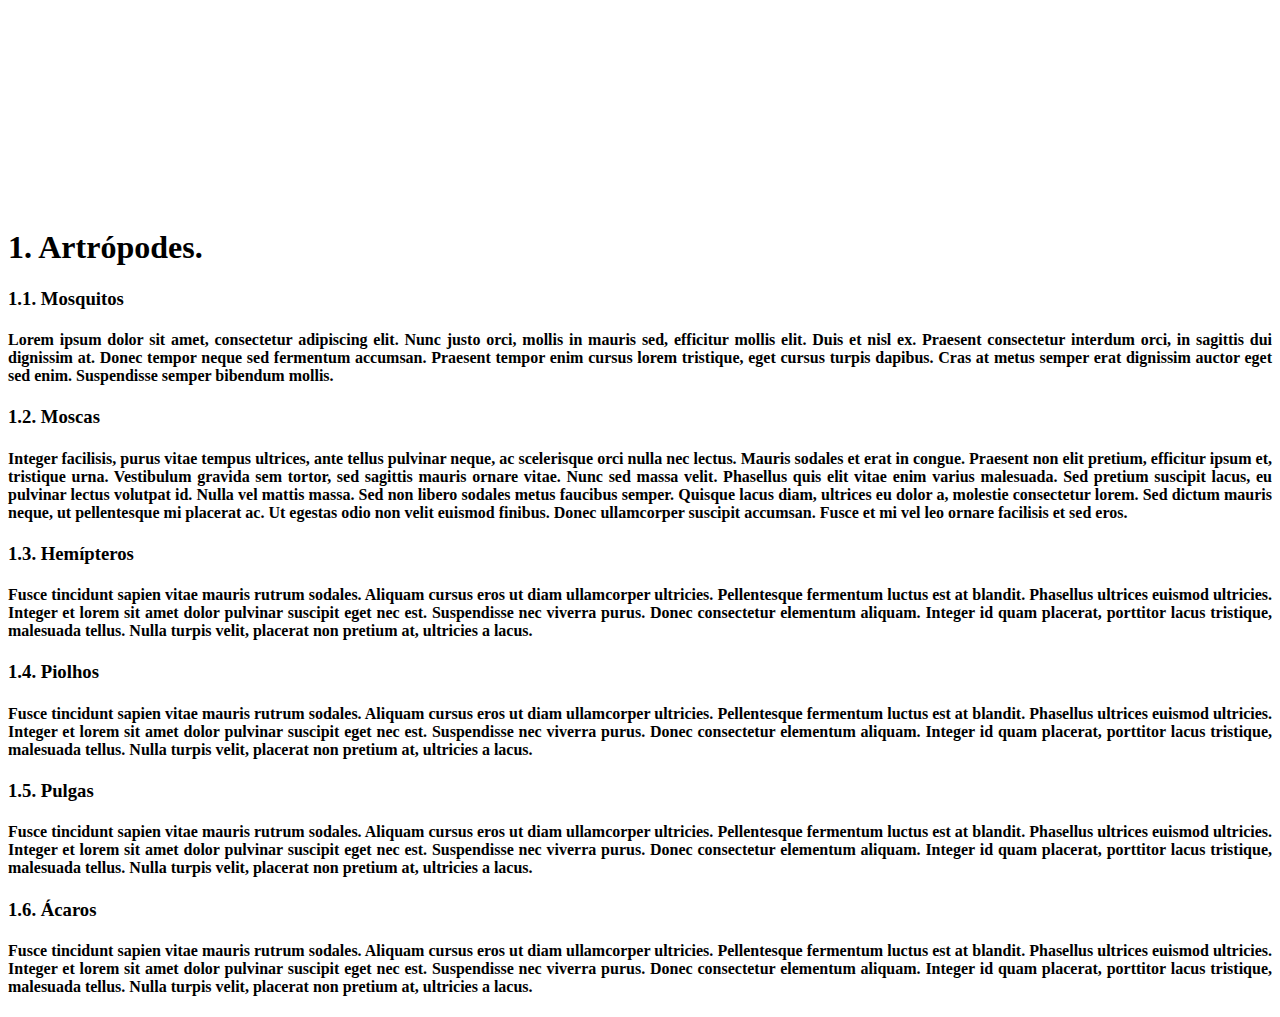
==== app/src/main/assets/artropodes.html @ fb0c3953 "funcionalidade: sistema de buscas e tela inicial provisória" ====
<html>
    <title>
        Artrópodes
    </title>
    <body>
        <style>
        * {
            text-align: justify;
        }
        .div-placeholder {
            height: 200px;
        }
        </style>

        <div class="div-placeholder">

        </div>

        <h1>1. Artrópodes.</h1>

        <h3>1.1. Mosquitos</h3>

        <h4>Lorem ipsum dolor sit amet, consectetur adipiscing elit.
            Nunc justo orci, mollis in mauris sed, efficitur mollis elit.
            Duis et nisl ex. Praesent consectetur interdum orci, in sagittis dui dignissim at.
            Donec tempor neque sed fermentum accumsan. Praesent tempor enim cursus lorem tristique, eget cursus turpis dapibus.
            Cras at metus semper erat dignissim auctor eget sed enim. Suspendisse semper bibendum mollis. </h4>


        <h3>1.2. Moscas</h3>

        <h4>Integer facilisis, purus vitae tempus ultrices, ante tellus pulvinar neque, ac scelerisque orci nulla nec lectus.
            Mauris sodales et erat in congue. Praesent non elit pretium, efficitur ipsum et, tristique urna.
            Vestibulum gravida sem tortor, sed sagittis mauris ornare vitae. Nunc sed massa velit.
            Phasellus quis elit vitae enim varius malesuada. Sed pretium suscipit lacus, eu pulvinar lectus volutpat id.
            Nulla vel mattis massa. Sed non libero sodales metus faucibus semper.
            Quisque lacus diam, ultrices eu dolor a, molestie consectetur lorem. Sed dictum mauris neque, ut pellentesque mi placerat ac.
            Ut egestas odio non velit euismod finibus. Donec ullamcorper suscipit accumsan. Fusce et mi vel leo ornare facilisis et sed eros.</h4>

        <h3>1.3. Hemípteros</h3>

        <h4>Fusce tincidunt sapien vitae mauris rutrum sodales. Aliquam cursus eros ut diam ullamcorper ultricies.
            Pellentesque fermentum luctus est at blandit. Phasellus ultrices euismod ultricies.
            Integer et lorem sit amet dolor pulvinar suscipit eget nec est. Suspendisse nec viverra purus. Donec consectetur elementum aliquam.
            Integer id quam placerat, porttitor lacus tristique, malesuada tellus. Nulla turpis velit, placerat non pretium at, ultricies a lacus.</h4>

        <h3>1.4. Piolhos</h3>

        <h4>Fusce tincidunt sapien vitae mauris rutrum sodales. Aliquam cursus eros ut diam ullamcorper ultricies.
            Pellentesque fermentum luctus est at blandit. Phasellus ultrices euismod ultricies.
            Integer et lorem sit amet dolor pulvinar suscipit eget nec est. Suspendisse nec viverra purus. Donec consectetur elementum aliquam.
            Integer id quam placerat, porttitor lacus tristique, malesuada tellus. Nulla turpis velit, placerat non pretium at, ultricies a lacus.</h4>

        <h3>1.5. Pulgas</h3>

        <h4>Fusce tincidunt sapien vitae mauris rutrum sodales. Aliquam cursus eros ut diam ullamcorper ultricies.
            Pellentesque fermentum luctus est at blandit. Phasellus ultrices euismod ultricies.
            Integer et lorem sit amet dolor pulvinar suscipit eget nec est. Suspendisse nec viverra purus. Donec consectetur elementum aliquam.
            Integer id quam placerat, porttitor lacus tristique, malesuada tellus. Nulla turpis velit, placerat non pretium at, ultricies a lacus. </h4>

        <h3>1.6. Ácaros</h3>

        <h4>Fusce tincidunt sapien vitae mauris rutrum sodales. Aliquam cursus eros ut diam ullamcorper ultricies.
            Pellentesque fermentum luctus est at blandit. Phasellus ultrices euismod ultricies.
            Integer et lorem sit amet dolor pulvinar suscipit eget nec est. Suspendisse nec viverra purus. Donec consectetur elementum aliquam.
            Integer id quam placerat, porttitor lacus tristique, malesuada tellus. Nulla turpis velit, placerat non pretium at, ultricies a lacus.</h4>
    </body>
</html>
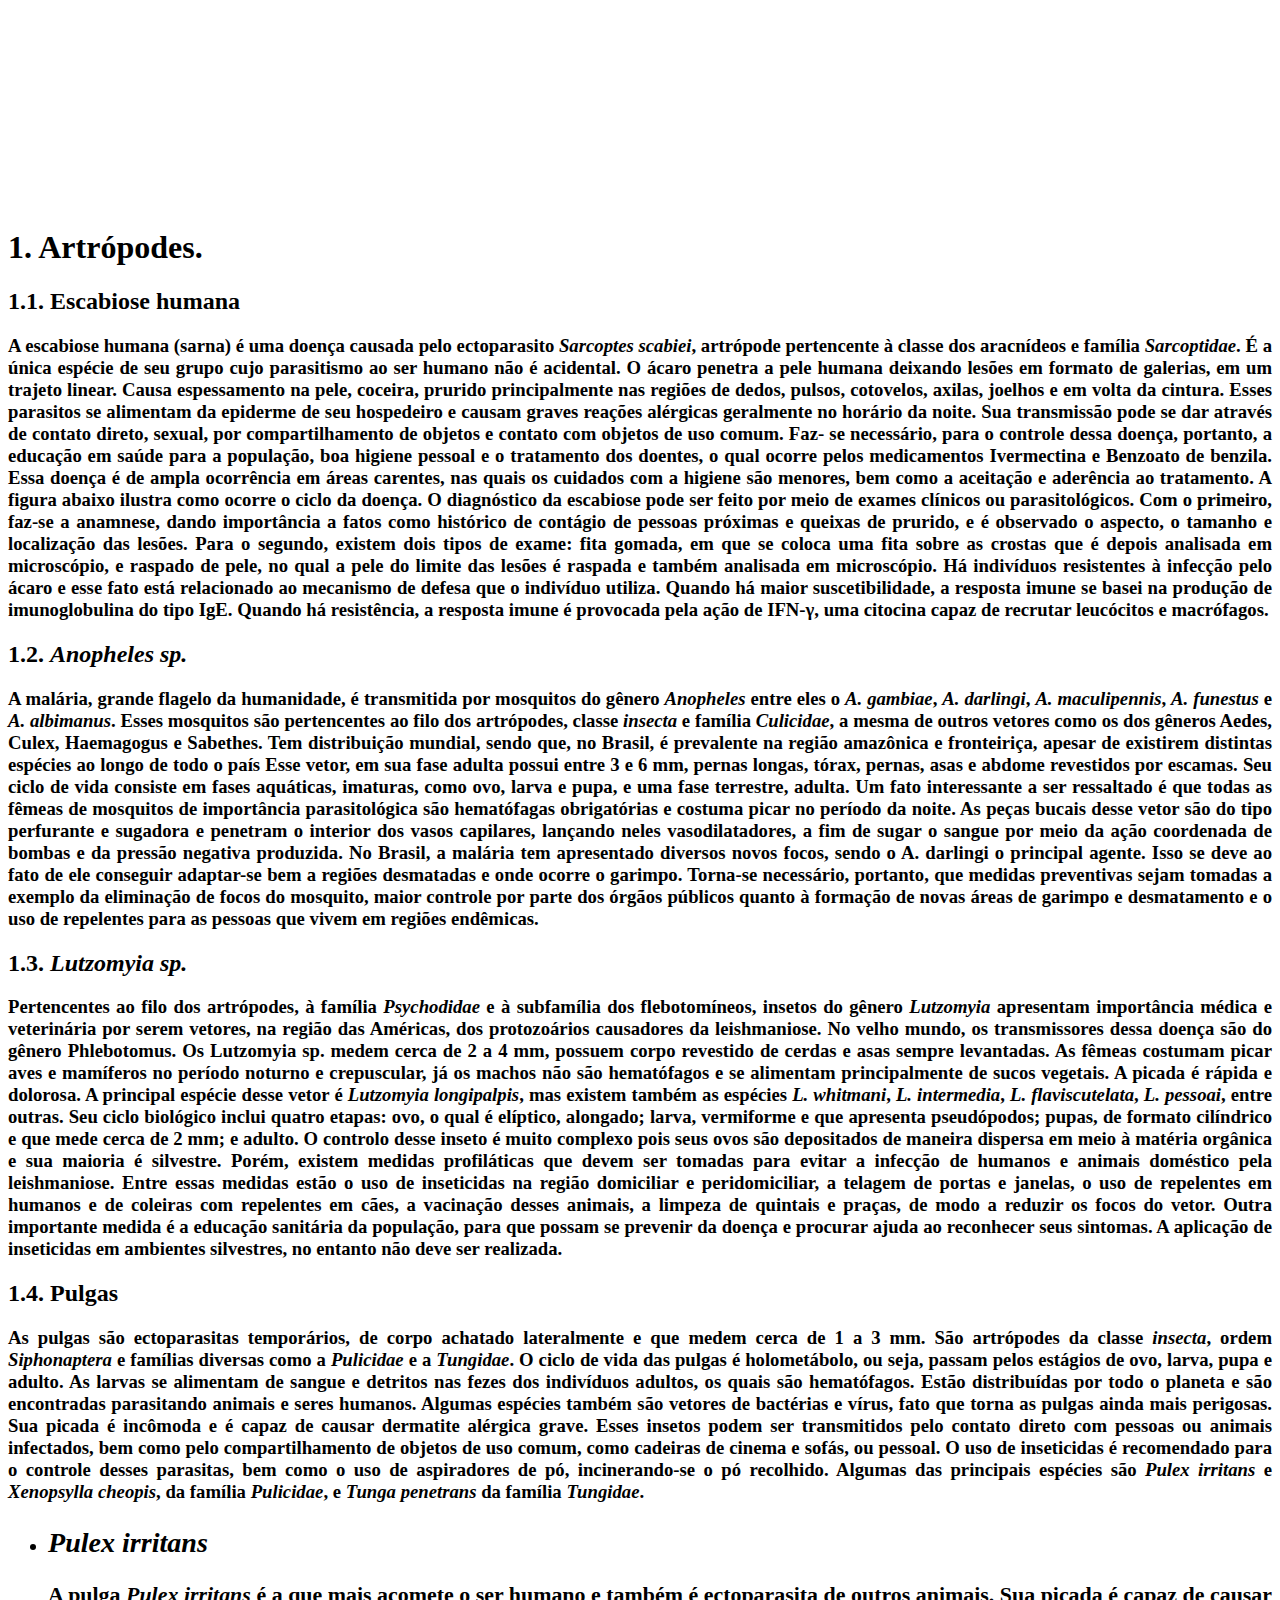
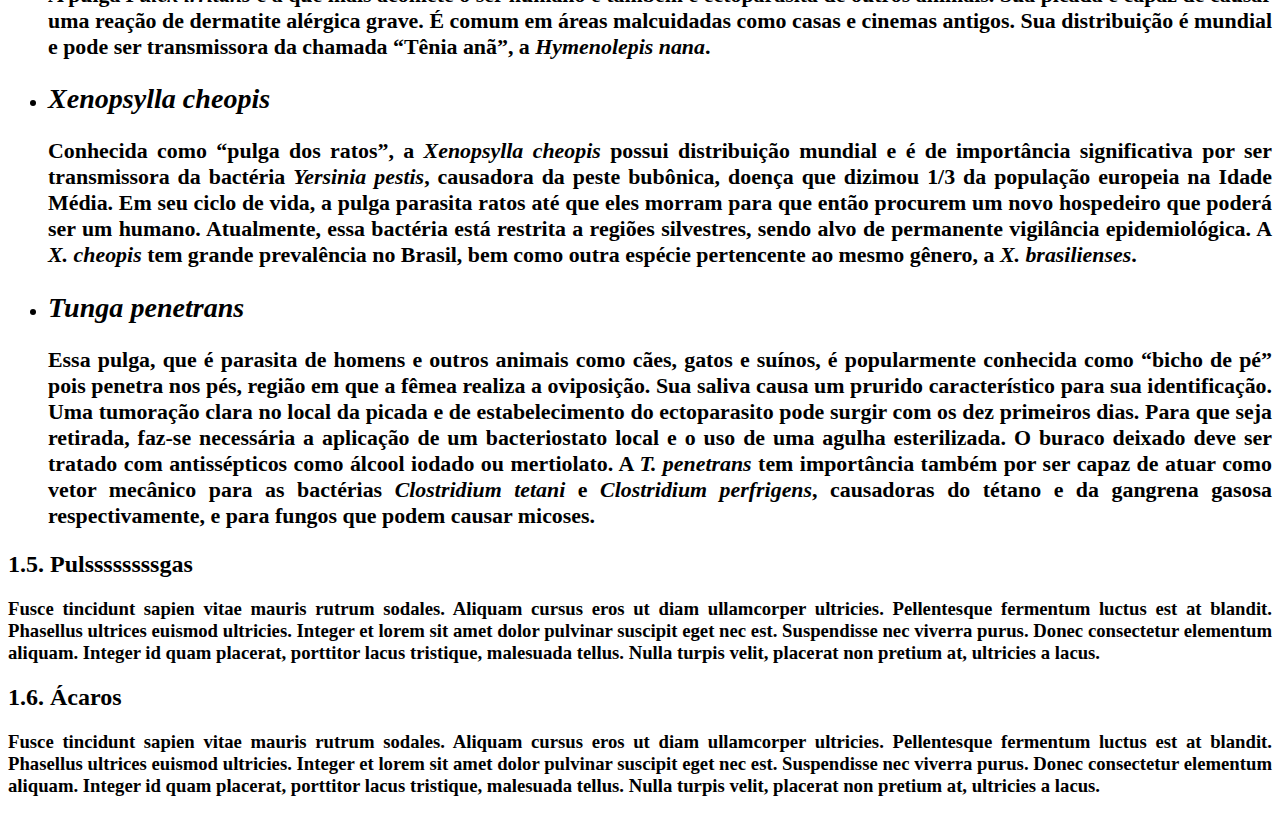
==== commit 6d7c755a: "funcionalidade: primeira parte dos textos convertidos para HTML" ====
--- a/app/src/main/assets/artropodes.html
+++ b/app/src/main/assets/artropodes.html
@@ -18,51 +18,80 @@
 
         <h1>1. Artrópodes.</h1>
 
-        <h3>1.1. Mosquitos</h3>
+        <h2>1.1. Escabiose humana</h2>
 
-        <h4>Lorem ipsum dolor sit amet, consectetur adipiscing elit.
-            Nunc justo orci, mollis in mauris sed, efficitur mollis elit.
-            Duis et nisl ex. Praesent consectetur interdum orci, in sagittis dui dignissim at.
-            Donec tempor neque sed fermentum accumsan. Praesent tempor enim cursus lorem tristique, eget cursus turpis dapibus.
-            Cras at metus semper erat dignissim auctor eget sed enim. Suspendisse semper bibendum mollis. </h4>
+        <h3>A escabiose humana (sarna) é uma doença causada pelo ectoparasito <i><b>Sarcoptes scabiei</b></i>, artrópode pertencente à classe dos aracnídeos e família <i><b>Sarcoptidae</b></i>. É a única espécie de seu grupo cujo parasitismo ao ser humano não é acidental.
+            O ácaro penetra a pele humana deixando lesões em formato de galerias, em um trajeto linear. Causa espessamento na pele, coceira, prurido principalmente nas regiões de dedos, pulsos, cotovelos, axilas, joelhos e em volta da cintura. Esses parasitos se alimentam da epiderme de seu hospedeiro e causam graves reações alérgicas geralmente no horário da noite.
+            Sua transmissão pode se dar através de contato direto, sexual, por compartilhamento de objetos e contato com objetos de uso comum. Faz- se necessário, para o controle dessa doença, portanto, a educação em saúde para a população, boa higiene pessoal e o tratamento dos doentes, o qual ocorre pelos medicamentos Ivermectina e Benzoato de benzila.
+            Essa doença é de ampla ocorrência em áreas carentes, nas quais os cuidados com a higiene são menores, bem como a aceitação e aderência ao tratamento. A figura abaixo ilustra como ocorre o ciclo da doença.
+            O diagnóstico da escabiose pode ser feito por meio de exames clínicos ou parasitológicos. Com o primeiro, faz-se a anamnese, dando importância a fatos como histórico de contágio de pessoas próximas e queixas de prurido, e é observado o aspecto, o tamanho e localização das lesões. Para o segundo, existem dois tipos de exame: fita gomada, em que se coloca uma fita sobre as crostas que é depois analisada em microscópio, e raspado de pele, no qual a pele do limite das lesões é raspada e também analisada em microscópio.
+            Há indivíduos resistentes à infecção pelo ácaro e esse fato está relacionado ao mecanismo de defesa que o indivíduo utiliza. Quando há maior suscetibilidade, a resposta imune se basei na produção de imunoglobulina do tipo IgE. Quando há resistência, a resposta imune é provocada pela ação de IFN-γ, uma citocina capaz de recrutar leucócitos e macrófagos.
+        </h3>
 
 
-        <h3>1.2. Moscas</h3>
+        <h2>1.2. <i>Anopheles sp.</i></h2>
 
-        <h4>Integer facilisis, purus vitae tempus ultrices, ante tellus pulvinar neque, ac scelerisque orci nulla nec lectus.
-            Mauris sodales et erat in congue. Praesent non elit pretium, efficitur ipsum et, tristique urna.
-            Vestibulum gravida sem tortor, sed sagittis mauris ornare vitae. Nunc sed massa velit.
-            Phasellus quis elit vitae enim varius malesuada. Sed pretium suscipit lacus, eu pulvinar lectus volutpat id.
-            Nulla vel mattis massa. Sed non libero sodales metus faucibus semper.
-            Quisque lacus diam, ultrices eu dolor a, molestie consectetur lorem. Sed dictum mauris neque, ut pellentesque mi placerat ac.
-            Ut egestas odio non velit euismod finibus. Donec ullamcorper suscipit accumsan. Fusce et mi vel leo ornare facilisis et sed eros.</h4>
+        <h3>A malária, grande flagelo da humanidade, é transmitida por mosquitos do gênero <i><b>Anopheles</b></i> entre eles o <i>A. gambiae</i>, <i>A. darlingi</i>, <i>A. maculipennis</i>, <i>A. funestus</i> e <i>A. albimanus</i>. Esses mosquitos são pertencentes ao filo dos artrópodes, classe <i>insecta</i> e família <i>Culicidae</i>, a mesma de outros vetores como os dos gêneros Aedes, Culex, Haemagogus e Sabethes. Tem distribuição mundial, sendo que, no Brasil, é prevalente na região amazônica e fronteiriça, apesar de existirem distintas espécies ao longo de todo o país
+            Esse vetor, em sua fase adulta possui entre 3 e 6 mm, pernas longas, tórax, pernas, asas e abdome revestidos por escamas. Seu ciclo de vida consiste em fases aquáticas, imaturas, como ovo, larva e pupa, e uma fase terrestre, adulta.
+            Um fato interessante a ser ressaltado é que todas as fêmeas de mosquitos de importância parasitológica são hematófagas obrigatórias e costuma picar no período da noite. As peças bucais desse vetor são do tipo perfurante e sugadora e penetram o interior dos vasos capilares, lançando neles vasodilatadores, a fim de sugar o sangue por meio da ação coordenada de bombas e da pressão negativa produzida.
+            No Brasil, a malária tem apresentado diversos novos focos, sendo o A. darlingi o principal agente. Isso se deve ao fato de ele conseguir adaptar-se bem a regiões desmatadas e onde ocorre o garimpo. Torna-se necessário, portanto, que medidas preventivas sejam tomadas a exemplo da eliminação de focos do mosquito, maior controle por parte dos órgãos públicos quanto à formação de novas áreas de garimpo e desmatamento e o uso de repelentes para as pessoas que vivem em regiões endêmicas.
+        </h3>
 
-        <h3>1.3. Hemípteros</h3>
+        <h2>1.3. <i>Lutzomyia sp.</i></h2>
 
-        <h4>Fusce tincidunt sapien vitae mauris rutrum sodales. Aliquam cursus eros ut diam ullamcorper ultricies.
+        <h3>Pertencentes ao filo dos artrópodes, à família <i>Psychodidae</i> e à subfamília dos flebotomíneos, insetos do gênero <i><b>Lutzomyia</b></i> apresentam importância médica e veterinária por serem vetores, na região das Américas, dos protozoários causadores da leishmaniose. No velho mundo, os transmissores dessa doença são do gênero Phlebotomus.
+            Os Lutzomyia sp. medem cerca de 2 a 4 mm, possuem corpo revestido de cerdas e asas sempre levantadas. As fêmeas costumam picar aves e mamíferos no período noturno e crepuscular, já os machos não são hematófagos e se alimentam principalmente de sucos vegetais. A picada é rápida e dolorosa.
+            A principal espécie desse vetor é <i><b>Lutzomyia longipalpis</b></i>, mas existem também as espécies <i>L. whitmani</i>, <i>L. intermedia</i>, <i>L. flaviscutelata</i>, <i>L. pessoai</i>, entre outras.
+            Seu ciclo biológico inclui quatro etapas: ovo, o qual é elíptico, alongado; larva, vermiforme e que apresenta pseudópodos; pupas, de formato cilíndrico e que mede cerca de 2 mm; e adulto.
+            O controlo desse inseto é muito complexo pois seus ovos são depositados de maneira dispersa em meio à matéria orgânica e sua maioria é silvestre. Porém, existem medidas profiláticas que devem ser tomadas para evitar a infecção de humanos e animais doméstico pela leishmaniose. Entre essas medidas estão o uso de inseticidas na região domiciliar e peridomiciliar, a telagem de portas e janelas, o uso de repelentes em humanos e de coleiras com repelentes em cães, a vacinação desses animais, a limpeza de quintais e praças, de modo a reduzir os focos do vetor. Outra importante medida é a educação sanitária da população, para que possam se prevenir da doença e procurar ajuda ao reconhecer seus sintomas. A aplicação de inseticidas em ambientes silvestres, no entanto não deve ser realizada.
+        </h3>
+
+        <h2>1.4. Pulgas</h2>
+
+        <h3>As pulgas são ectoparasitas temporários, de corpo achatado lateralmente e que medem cerca de 1 a 3 mm. São artrópodes da classe <i>insecta</i>, ordem <i>Siphonaptera</i> e famílias diversas como a <i>Pulicidae</i> e a <i>Tungidae</i>.
+            O ciclo de vida das pulgas é holometábolo, ou seja, passam pelos estágios de ovo, larva, pupa e adulto. As larvas se alimentam de sangue e detritos nas fezes dos indivíduos adultos, os quais são hematófagos.
+            Estão distribuídas por todo o planeta e são encontradas parasitando animais e seres humanos. Algumas espécies também são vetores de bactérias e vírus, fato que torna as pulgas ainda mais perigosas. Sua picada é incômoda e é capaz de causar dermatite alérgica grave.
+            Esses insetos podem ser transmitidos pelo contato direto com pessoas ou animais infectados, bem como pelo compartilhamento de objetos de uso comum, como cadeiras de cinema e sofás, ou pessoal.
+            O uso de inseticidas é recomendado para o controle desses parasitas, bem como o uso de aspiradores de pó, incinerando-se o pó recolhido.
+            Algumas das principais espécies são <i>Pulex irritans</i> e <i>Xenopsylla cheopis</i>, da família <i>Pulicidae</i>, e <i>Tunga penetrans</i> da família <i>Tungidae</i>.
+            <ul>
+                <li>
+                    <h2><i>Pulex irritans</i></h2>
+                    <h3>
+                        A pulga <i><b>Pulex irritans</b></i> é a que mais acomete o ser humano e também é ectoparasita de outros animais. Sua picada é capaz de causar uma reação de dermatite alérgica grave. É comum em áreas malcuidadas como casas e cinemas antigos. Sua distribuição é mundial e pode ser transmissora da chamada “Tênia anã”, a <i><b>Hymenolepis nana</b></i>.
+                    </h3>
+                </li>
+                <li>
+                    <h2><i>Xenopsylla cheopis</i></h2>
+                    <h3>
+                        Conhecida como “pulga dos ratos”, a <i><b>Xenopsylla cheopis</b></i> possui distribuição mundial e é de importância significativa por ser transmissora da bactéria <i><b>Yersinia pestis</b></i>, causadora da peste bubônica, doença que dizimou 1/3 da população europeia na Idade Média. Em seu ciclo de vida, a pulga parasita ratos até que eles morram para que então procurem um novo hospedeiro que poderá ser um humano. Atualmente, essa bactéria está restrita a regiões silvestres, sendo alvo de permanente vigilância epidemiológica.
+                        A <i>X. cheopis</i> tem grande prevalência no Brasil, bem como outra espécie pertencente ao mesmo gênero, a <i>X. brasilienses</i>.
+                    </h3>
+                </li>
+                <li>
+                    <h2><i>Tunga penetrans</i></h2>
+                    <h3>
+                        Essa pulga, que é parasita de homens e outros animais como cães, gatos e suínos, é popularmente conhecida como “bicho de pé” pois penetra nos pés, região em que a fêmea realiza a oviposição. Sua saliva causa um prurido característico para sua identificação.
+                        Uma tumoração clara no local da picada e de estabelecimento do ectoparasito pode surgir com os dez primeiros dias. Para que seja retirada, faz-se necessária a aplicação de um bacteriostato local e o uso de uma agulha esterilizada. O buraco deixado deve ser tratado com antissépticos como álcool iodado ou mertiolato.
+                        A <i>T. penetrans</i> tem importância também por ser capaz de atuar como vetor mecânico para as bactérias <i>Clostridium tetani</i> e <i>Clostridium perfrigens</i>, causadoras do tétano e da gangrena gasosa respectivamente, e para fungos que podem causar micoses.
+
+                    </h3>
+                </li>
+            </ul>
+        </h3>
+
+        <h2>1.5. Pulssssssssgas</h2>
+
+        <h3>Fusce tincidunt sapien vitae mauris rutrum sodales. Aliquam cursus eros ut diam ullamcorper ultricies.
             Pellentesque fermentum luctus est at blandit. Phasellus ultrices euismod ultricies.
             Integer et lorem sit amet dolor pulvinar suscipit eget nec est. Suspendisse nec viverra purus. Donec consectetur elementum aliquam.
-            Integer id quam placerat, porttitor lacus tristique, malesuada tellus. Nulla turpis velit, placerat non pretium at, ultricies a lacus.</h4>
+            Integer id quam placerat, porttitor lacus tristique, malesuada tellus. Nulla turpis velit, placerat non pretium at, ultricies a lacus. </h3>
 
-        <h3>1.4. Piolhos</h3>
+        <h2>1.6. Ácaros</h2>
 
-        <h4>Fusce tincidunt sapien vitae mauris rutrum sodales. Aliquam cursus eros ut diam ullamcorper ultricies.
+        <h3>Fusce tincidunt sapien vitae mauris rutrum sodales. Aliquam cursus eros ut diam ullamcorper ultricies.
             Pellentesque fermentum luctus est at blandit. Phasellus ultrices euismod ultricies.
             Integer et lorem sit amet dolor pulvinar suscipit eget nec est. Suspendisse nec viverra purus. Donec consectetur elementum aliquam.
-            Integer id quam placerat, porttitor lacus tristique, malesuada tellus. Nulla turpis velit, placerat non pretium at, ultricies a lacus.</h4>
-
-        <h3>1.5. Pulgas</h3>
-
-        <h4>Fusce tincidunt sapien vitae mauris rutrum sodales. Aliquam cursus eros ut diam ullamcorper ultricies.
-            Pellentesque fermentum luctus est at blandit. Phasellus ultrices euismod ultricies.
-            Integer et lorem sit amet dolor pulvinar suscipit eget nec est. Suspendisse nec viverra purus. Donec consectetur elementum aliquam.
-            Integer id quam placerat, porttitor lacus tristique, malesuada tellus. Nulla turpis velit, placerat non pretium at, ultricies a lacus. </h4>
-
-        <h3>1.6. Ácaros</h3>
-
-        <h4>Fusce tincidunt sapien vitae mauris rutrum sodales. Aliquam cursus eros ut diam ullamcorper ultricies.
-            Pellentesque fermentum luctus est at blandit. Phasellus ultrices euismod ultricies.
-            Integer et lorem sit amet dolor pulvinar suscipit eget nec est. Suspendisse nec viverra purus. Donec consectetur elementum aliquam.
-            Integer id quam placerat, porttitor lacus tristique, malesuada tellus. Nulla turpis velit, placerat non pretium at, ultricies a lacus.</h4>
+            Integer id quam placerat, porttitor lacus tristique, malesuada tellus. Nulla turpis velit, placerat non pretium at, ultricies a lacus.</h3>
     </body>
 </html>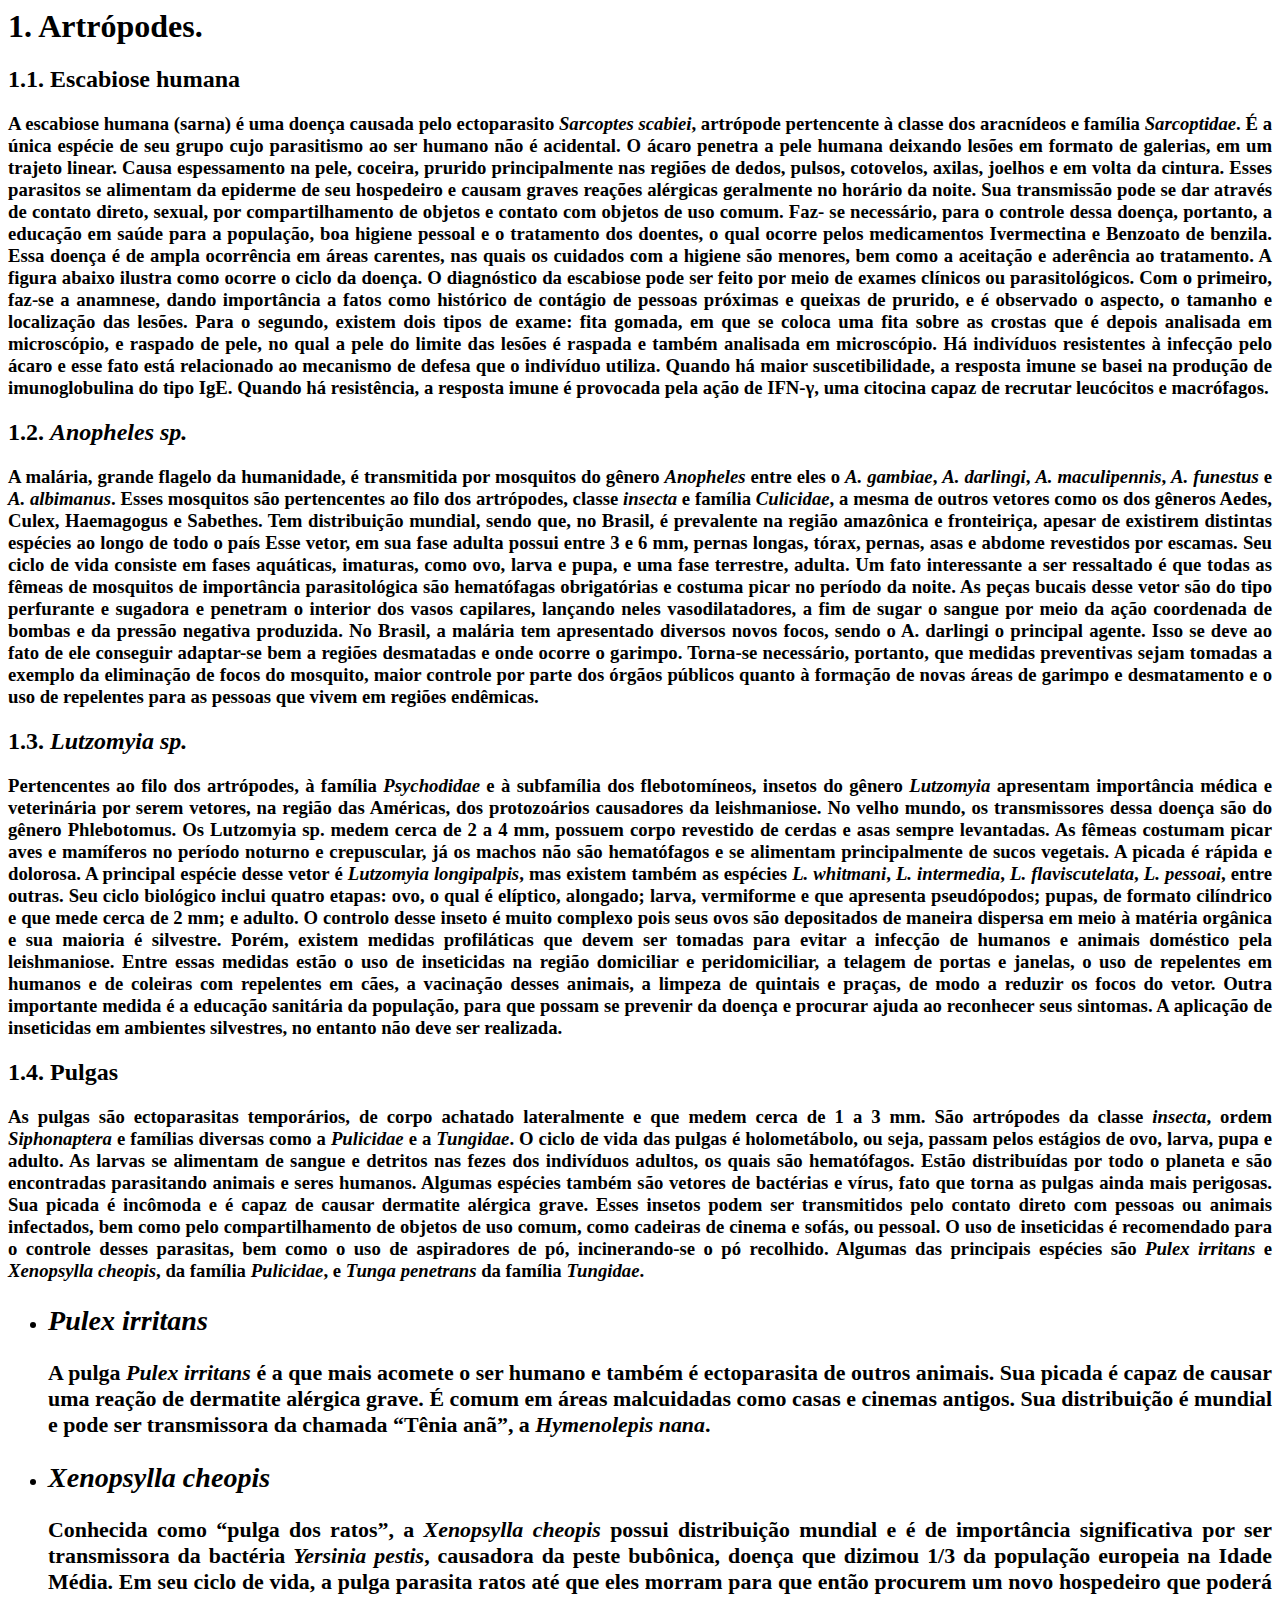
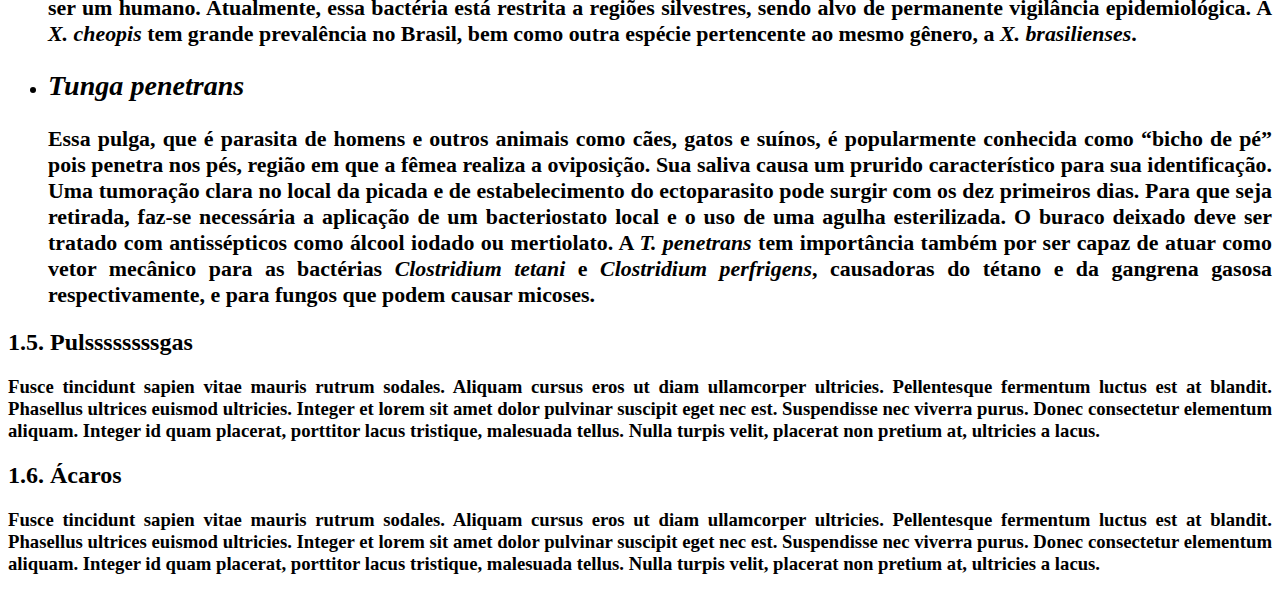
==== commit e5c8b42e: "funcionalidade: tela de conteúdo com toolbar desaparecendo com scroll" ====
--- a/app/src/main/assets/artropodes.html
+++ b/app/src/main/assets/artropodes.html
@@ -8,7 +8,7 @@
             text-align: justify;
         }
         .div-placeholder {
-            height: 200px;
+            height: 0px;
         }
         </style>
 
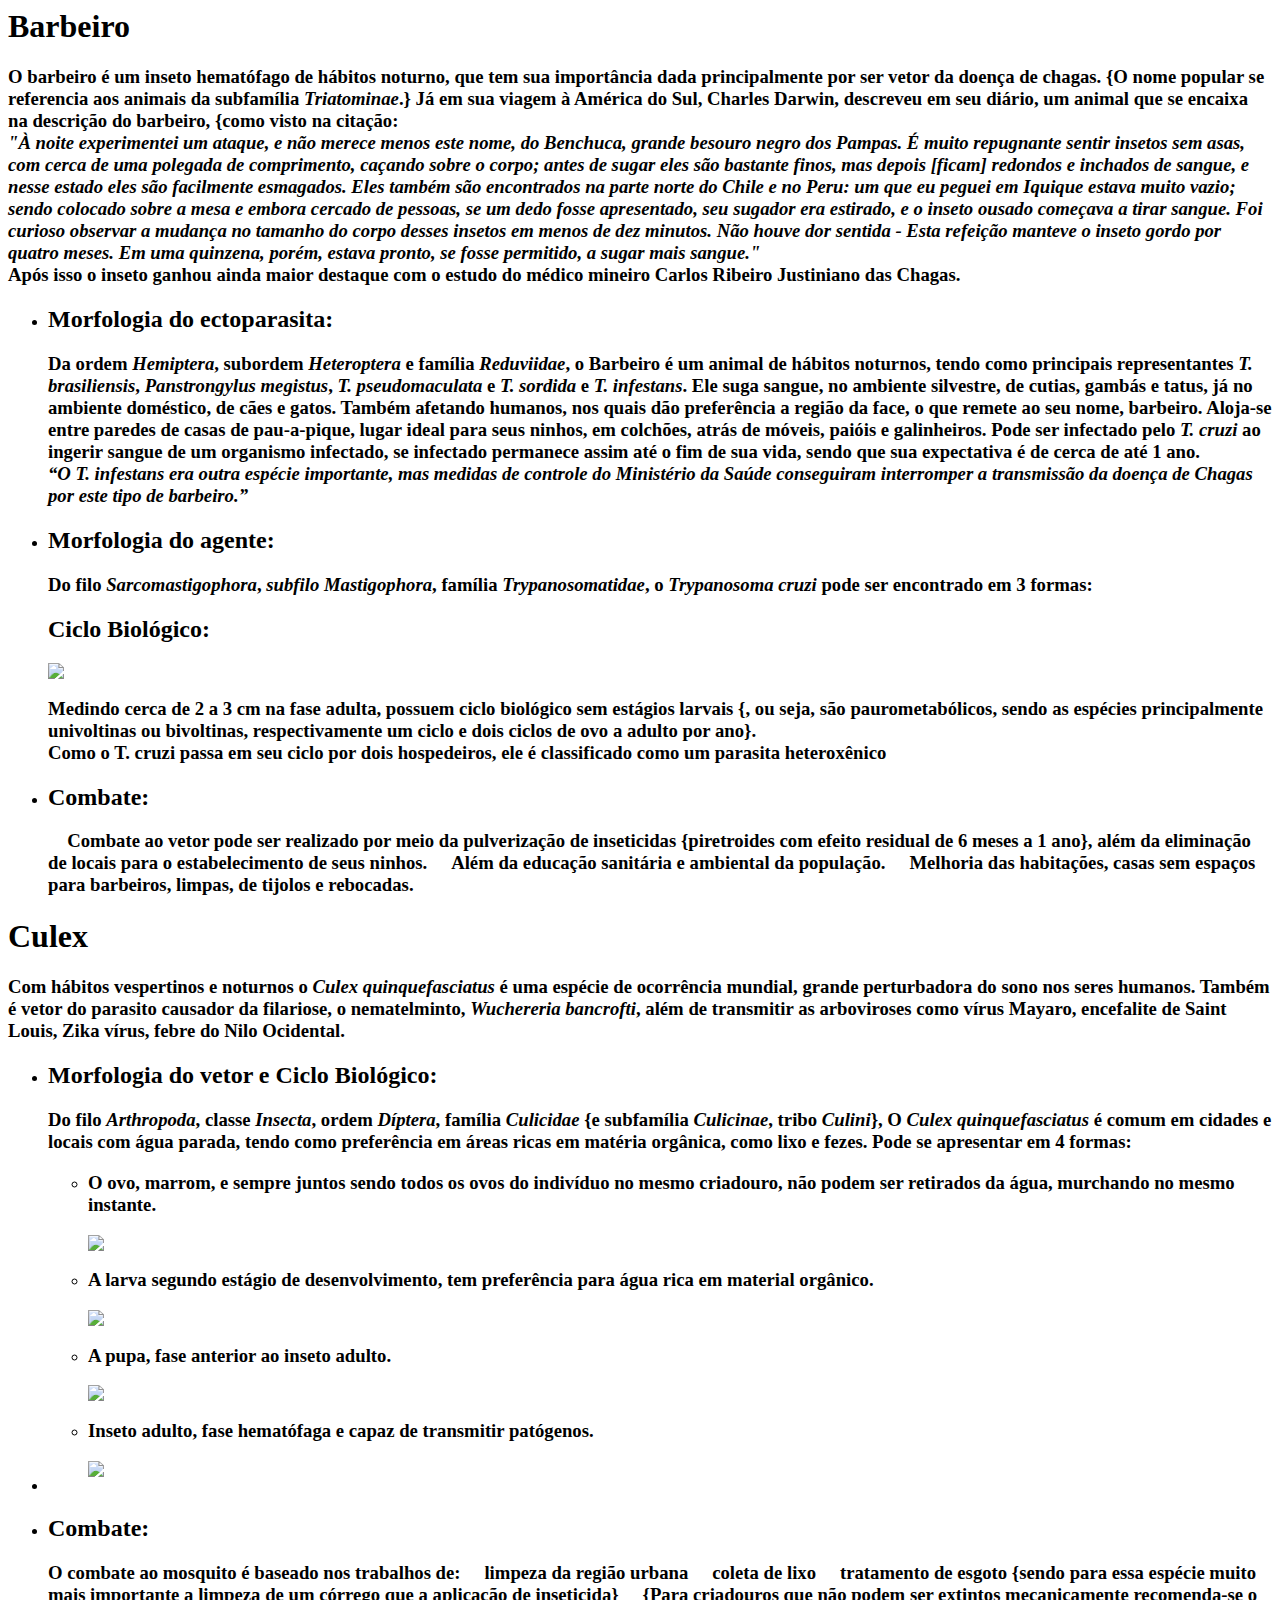
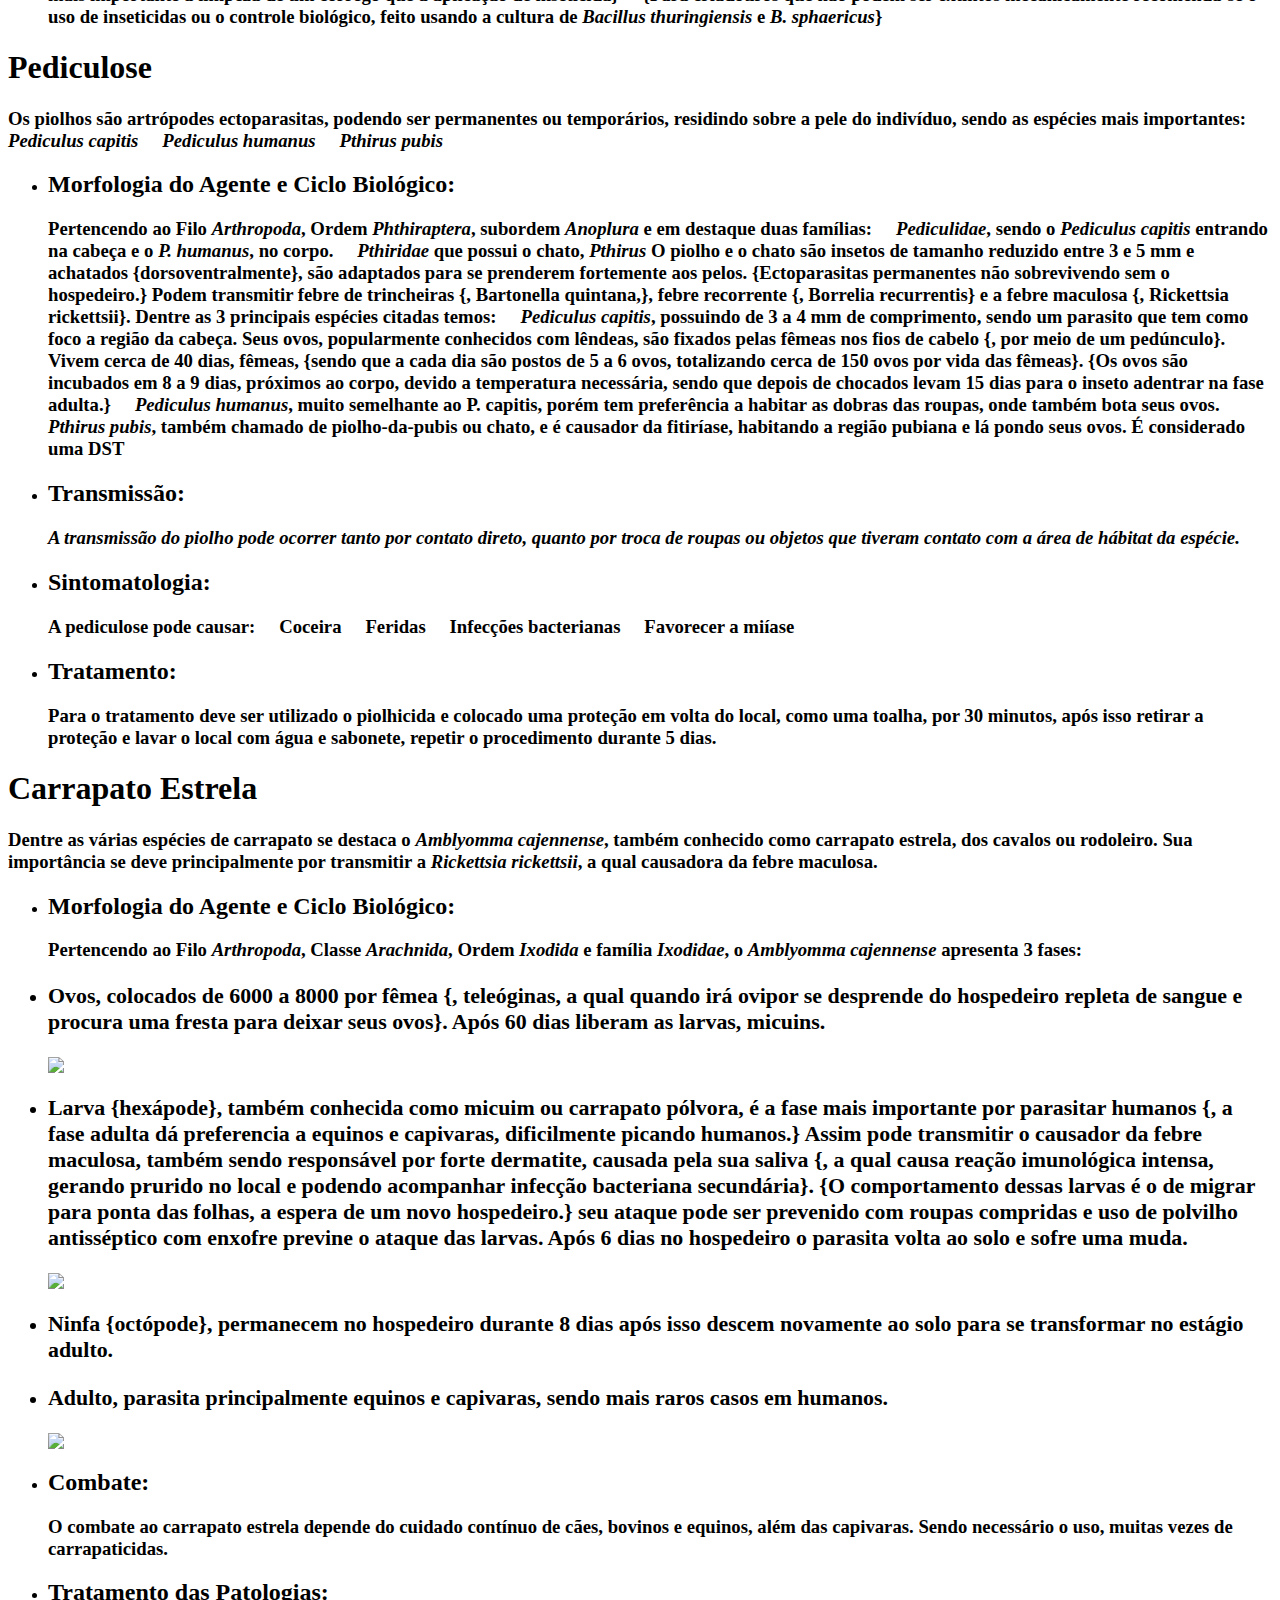
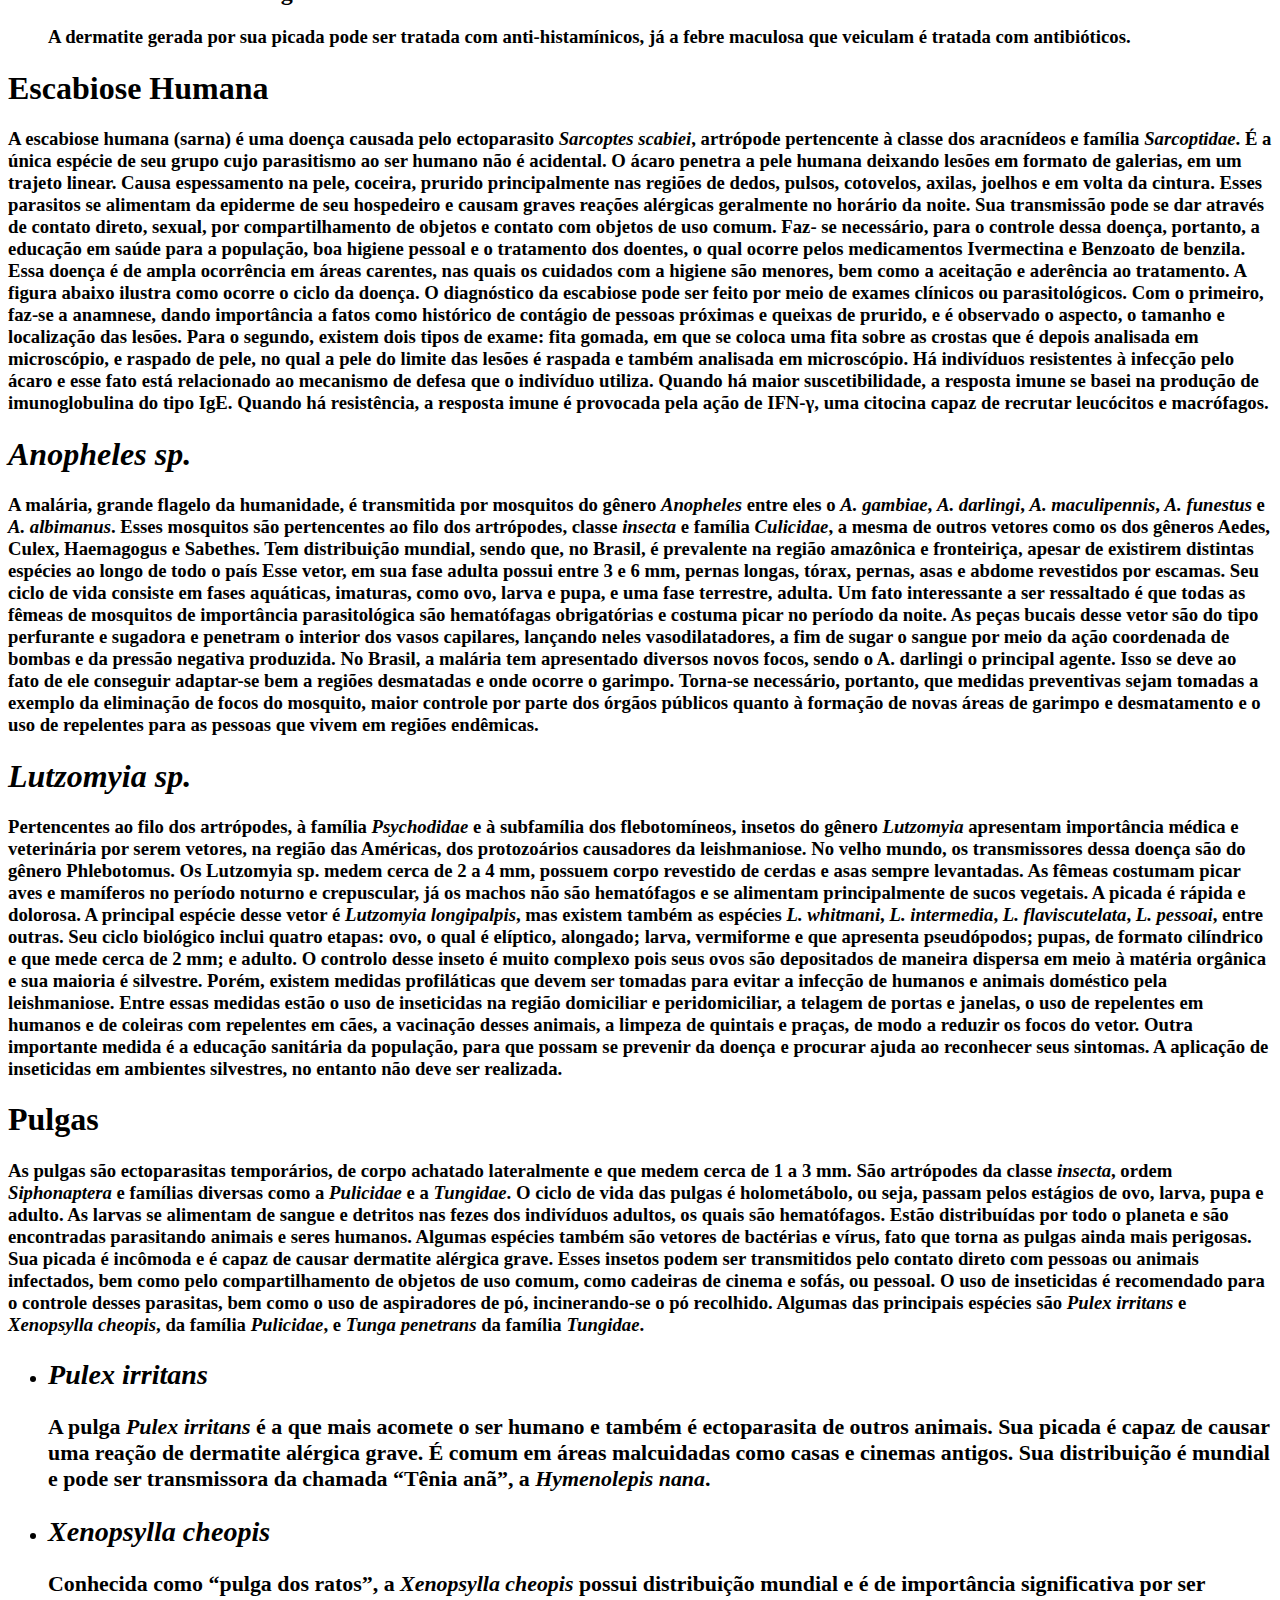
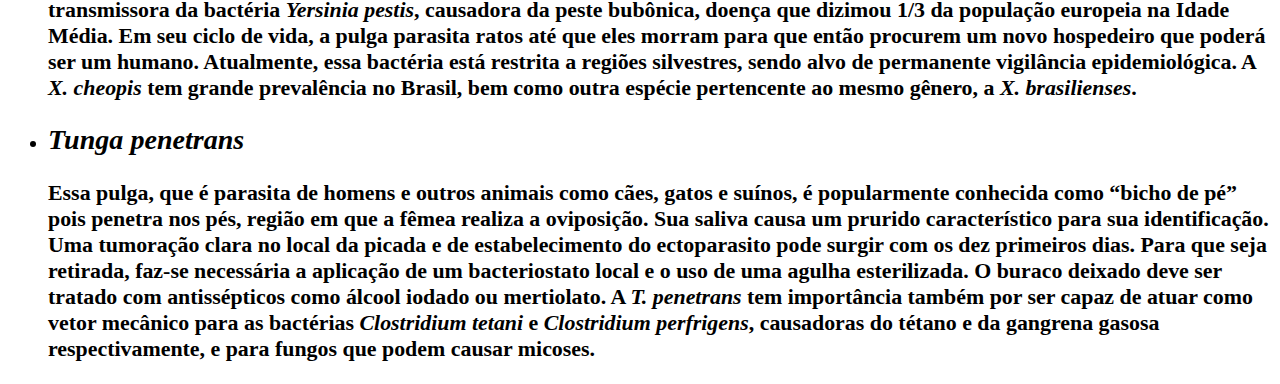
==== commit cdb5228a: "Merge pull request #94 from brunooss/brunooss-refatoracao-8" ====
--- a/app/src/main/assets/artropodes.html
+++ b/app/src/main/assets/artropodes.html
@@ -1,97 +1,313 @@
 <html>
-    <title>
-        Artrópodes
-    </title>
-    <body>
-        <style>
-        * {
-            text-align: justify;
-        }
-        .div-placeholder {
-            height: 0px;
-        }
-        </style>
-
-        <div class="div-placeholder">
-
-        </div>
-
-        <h1>1. Artrópodes.</h1>
-
-        <h2>1.1. Escabiose humana</h2>
-
-        <h3>A escabiose humana (sarna) é uma doença causada pelo ectoparasito <i><b>Sarcoptes scabiei</b></i>, artrópode pertencente à classe dos aracnídeos e família <i><b>Sarcoptidae</b></i>. É a única espécie de seu grupo cujo parasitismo ao ser humano não é acidental.
-            O ácaro penetra a pele humana deixando lesões em formato de galerias, em um trajeto linear. Causa espessamento na pele, coceira, prurido principalmente nas regiões de dedos, pulsos, cotovelos, axilas, joelhos e em volta da cintura. Esses parasitos se alimentam da epiderme de seu hospedeiro e causam graves reações alérgicas geralmente no horário da noite.
-            Sua transmissão pode se dar através de contato direto, sexual, por compartilhamento de objetos e contato com objetos de uso comum. Faz- se necessário, para o controle dessa doença, portanto, a educação em saúde para a população, boa higiene pessoal e o tratamento dos doentes, o qual ocorre pelos medicamentos Ivermectina e Benzoato de benzila.
-            Essa doença é de ampla ocorrência em áreas carentes, nas quais os cuidados com a higiene são menores, bem como a aceitação e aderência ao tratamento. A figura abaixo ilustra como ocorre o ciclo da doença.
-            O diagnóstico da escabiose pode ser feito por meio de exames clínicos ou parasitológicos. Com o primeiro, faz-se a anamnese, dando importância a fatos como histórico de contágio de pessoas próximas e queixas de prurido, e é observado o aspecto, o tamanho e localização das lesões. Para o segundo, existem dois tipos de exame: fita gomada, em que se coloca uma fita sobre as crostas que é depois analisada em microscópio, e raspado de pele, no qual a pele do limite das lesões é raspada e também analisada em microscópio.
-            Há indivíduos resistentes à infecção pelo ácaro e esse fato está relacionado ao mecanismo de defesa que o indivíduo utiliza. Quando há maior suscetibilidade, a resposta imune se basei na produção de imunoglobulina do tipo IgE. Quando há resistência, a resposta imune é provocada pela ação de IFN-γ, uma citocina capaz de recrutar leucócitos e macrófagos.
-        </h3>
-
-
-        <h2>1.2. <i>Anopheles sp.</i></h2>
-
-        <h3>A malária, grande flagelo da humanidade, é transmitida por mosquitos do gênero <i><b>Anopheles</b></i> entre eles o <i>A. gambiae</i>, <i>A. darlingi</i>, <i>A. maculipennis</i>, <i>A. funestus</i> e <i>A. albimanus</i>. Esses mosquitos são pertencentes ao filo dos artrópodes, classe <i>insecta</i> e família <i>Culicidae</i>, a mesma de outros vetores como os dos gêneros Aedes, Culex, Haemagogus e Sabethes. Tem distribuição mundial, sendo que, no Brasil, é prevalente na região amazônica e fronteiriça, apesar de existirem distintas espécies ao longo de todo o país
-            Esse vetor, em sua fase adulta possui entre 3 e 6 mm, pernas longas, tórax, pernas, asas e abdome revestidos por escamas. Seu ciclo de vida consiste em fases aquáticas, imaturas, como ovo, larva e pupa, e uma fase terrestre, adulta.
-            Um fato interessante a ser ressaltado é que todas as fêmeas de mosquitos de importância parasitológica são hematófagas obrigatórias e costuma picar no período da noite. As peças bucais desse vetor são do tipo perfurante e sugadora e penetram o interior dos vasos capilares, lançando neles vasodilatadores, a fim de sugar o sangue por meio da ação coordenada de bombas e da pressão negativa produzida.
-            No Brasil, a malária tem apresentado diversos novos focos, sendo o A. darlingi o principal agente. Isso se deve ao fato de ele conseguir adaptar-se bem a regiões desmatadas e onde ocorre o garimpo. Torna-se necessário, portanto, que medidas preventivas sejam tomadas a exemplo da eliminação de focos do mosquito, maior controle por parte dos órgãos públicos quanto à formação de novas áreas de garimpo e desmatamento e o uso de repelentes para as pessoas que vivem em regiões endêmicas.
-        </h3>
-
-        <h2>1.3. <i>Lutzomyia sp.</i></h2>
-
-        <h3>Pertencentes ao filo dos artrópodes, à família <i>Psychodidae</i> e à subfamília dos flebotomíneos, insetos do gênero <i><b>Lutzomyia</b></i> apresentam importância médica e veterinária por serem vetores, na região das Américas, dos protozoários causadores da leishmaniose. No velho mundo, os transmissores dessa doença são do gênero Phlebotomus.
-            Os Lutzomyia sp. medem cerca de 2 a 4 mm, possuem corpo revestido de cerdas e asas sempre levantadas. As fêmeas costumam picar aves e mamíferos no período noturno e crepuscular, já os machos não são hematófagos e se alimentam principalmente de sucos vegetais. A picada é rápida e dolorosa.
-            A principal espécie desse vetor é <i><b>Lutzomyia longipalpis</b></i>, mas existem também as espécies <i>L. whitmani</i>, <i>L. intermedia</i>, <i>L. flaviscutelata</i>, <i>L. pessoai</i>, entre outras.
-            Seu ciclo biológico inclui quatro etapas: ovo, o qual é elíptico, alongado; larva, vermiforme e que apresenta pseudópodos; pupas, de formato cilíndrico e que mede cerca de 2 mm; e adulto.
-            O controlo desse inseto é muito complexo pois seus ovos são depositados de maneira dispersa em meio à matéria orgânica e sua maioria é silvestre. Porém, existem medidas profiláticas que devem ser tomadas para evitar a infecção de humanos e animais doméstico pela leishmaniose. Entre essas medidas estão o uso de inseticidas na região domiciliar e peridomiciliar, a telagem de portas e janelas, o uso de repelentes em humanos e de coleiras com repelentes em cães, a vacinação desses animais, a limpeza de quintais e praças, de modo a reduzir os focos do vetor. Outra importante medida é a educação sanitária da população, para que possam se prevenir da doença e procurar ajuda ao reconhecer seus sintomas. A aplicação de inseticidas em ambientes silvestres, no entanto não deve ser realizada.
-        </h3>
-
-        <h2>1.4. Pulgas</h2>
-
-        <h3>As pulgas são ectoparasitas temporários, de corpo achatado lateralmente e que medem cerca de 1 a 3 mm. São artrópodes da classe <i>insecta</i>, ordem <i>Siphonaptera</i> e famílias diversas como a <i>Pulicidae</i> e a <i>Tungidae</i>.
-            O ciclo de vida das pulgas é holometábolo, ou seja, passam pelos estágios de ovo, larva, pupa e adulto. As larvas se alimentam de sangue e detritos nas fezes dos indivíduos adultos, os quais são hematófagos.
-            Estão distribuídas por todo o planeta e são encontradas parasitando animais e seres humanos. Algumas espécies também são vetores de bactérias e vírus, fato que torna as pulgas ainda mais perigosas. Sua picada é incômoda e é capaz de causar dermatite alérgica grave.
-            Esses insetos podem ser transmitidos pelo contato direto com pessoas ou animais infectados, bem como pelo compartilhamento de objetos de uso comum, como cadeiras de cinema e sofás, ou pessoal.
-            O uso de inseticidas é recomendado para o controle desses parasitas, bem como o uso de aspiradores de pó, incinerando-se o pó recolhido.
-            Algumas das principais espécies são <i>Pulex irritans</i> e <i>Xenopsylla cheopis</i>, da família <i>Pulicidae</i>, e <i>Tunga penetrans</i> da família <i>Tungidae</i>.
-            <ul>
-                <li>
-                    <h2><i>Pulex irritans</i></h2>
-                    <h3>
-                        A pulga <i><b>Pulex irritans</b></i> é a que mais acomete o ser humano e também é ectoparasita de outros animais. Sua picada é capaz de causar uma reação de dermatite alérgica grave. É comum em áreas malcuidadas como casas e cinemas antigos. Sua distribuição é mundial e pode ser transmissora da chamada “Tênia anã”, a <i><b>Hymenolepis nana</b></i>.
-                    </h3>
-                </li>
-                <li>
-                    <h2><i>Xenopsylla cheopis</i></h2>
-                    <h3>
-                        Conhecida como “pulga dos ratos”, a <i><b>Xenopsylla cheopis</b></i> possui distribuição mundial e é de importância significativa por ser transmissora da bactéria <i><b>Yersinia pestis</b></i>, causadora da peste bubônica, doença que dizimou 1/3 da população europeia na Idade Média. Em seu ciclo de vida, a pulga parasita ratos até que eles morram para que então procurem um novo hospedeiro que poderá ser um humano. Atualmente, essa bactéria está restrita a regiões silvestres, sendo alvo de permanente vigilância epidemiológica.
-                        A <i>X. cheopis</i> tem grande prevalência no Brasil, bem como outra espécie pertencente ao mesmo gênero, a <i>X. brasilienses</i>.
-                    </h3>
-                </li>
-                <li>
-                    <h2><i>Tunga penetrans</i></h2>
-                    <h3>
-                        Essa pulga, que é parasita de homens e outros animais como cães, gatos e suínos, é popularmente conhecida como “bicho de pé” pois penetra nos pés, região em que a fêmea realiza a oviposição. Sua saliva causa um prurido característico para sua identificação.
-                        Uma tumoração clara no local da picada e de estabelecimento do ectoparasito pode surgir com os dez primeiros dias. Para que seja retirada, faz-se necessária a aplicação de um bacteriostato local e o uso de uma agulha esterilizada. O buraco deixado deve ser tratado com antissépticos como álcool iodado ou mertiolato.
-                        A <i>T. penetrans</i> tem importância também por ser capaz de atuar como vetor mecânico para as bactérias <i>Clostridium tetani</i> e <i>Clostridium perfrigens</i>, causadoras do tétano e da gangrena gasosa respectivamente, e para fungos que podem causar micoses.
-
-                    </h3>
-                </li>
-            </ul>
-        </h3>
-
-        <h2>1.5. Pulssssssssgas</h2>
-
-        <h3>Fusce tincidunt sapien vitae mauris rutrum sodales. Aliquam cursus eros ut diam ullamcorper ultricies.
-            Pellentesque fermentum luctus est at blandit. Phasellus ultrices euismod ultricies.
-            Integer et lorem sit amet dolor pulvinar suscipit eget nec est. Suspendisse nec viverra purus. Donec consectetur elementum aliquam.
-            Integer id quam placerat, porttitor lacus tristique, malesuada tellus. Nulla turpis velit, placerat non pretium at, ultricies a lacus. </h3>
-
-        <h2>1.6. Ácaros</h2>
-
-        <h3>Fusce tincidunt sapien vitae mauris rutrum sodales. Aliquam cursus eros ut diam ullamcorper ultricies.
-            Pellentesque fermentum luctus est at blandit. Phasellus ultrices euismod ultricies.
-            Integer et lorem sit amet dolor pulvinar suscipit eget nec est. Suspendisse nec viverra purus. Donec consectetur elementum aliquam.
-            Integer id quam placerat, porttitor lacus tristique, malesuada tellus. Nulla turpis velit, placerat non pretium at, ultricies a lacus.</h3>
-    </body>
+<link
+        href="https://fonts.googleapis.com/css?family=Roboto+Slab&display=swap"
+        rel="stylesheet"
+/>
+<link rel="stylesheet" href="file:///android_asset/style.css" />
+<body>
+<h1>Barbeiro</h1>
+<h3>
+    O barbeiro é um inseto hematófago de hábitos noturno, que tem sua importância dada principalmente por ser vetor da doença de chagas. {O nome popular se referencia aos animais da subfamília <i>Triatominae</i>.}
+    Já em sua viagem à América do Sul, Charles Darwin, descreveu em seu diário, um animal que se encaixa na descrição do barbeiro, {como visto na citação:
+    <br />
+    <i>
+        "À noite experimentei um ataque, e não merece menos este nome, do Benchuca, grande besouro negro dos Pampas. É muito repugnante sentir insetos sem asas, com cerca de uma polegada de comprimento, caçando sobre o corpo; antes de sugar eles são bastante finos, mas depois [ficam] redondos e inchados de sangue, e nesse estado eles são facilmente esmagados. Eles também são encontrados na parte norte do Chile e no Peru: um que eu peguei em Iquique estava muito vazio; sendo colocado sobre a mesa e embora cercado de pessoas, se um dedo fosse apresentado, seu sugador era estirado, e o inseto ousado começava a tirar sangue. Foi curioso observar a mudança no tamanho do corpo desses insetos em menos de dez minutos. Não houve dor sentida - Esta refeição manteve o inseto gordo por quatro meses. Em uma quinzena, porém, estava pronto, se fosse permitido, a sugar mais sangue."
+    </i>
+    <br />
+    Após isso o inseto ganhou ainda maior destaque com o estudo do médico mineiro Carlos Ribeiro Justiniano das Chagas.
+</h3>
+<ul>
+    <li>
+        <h2>Morfologia do ectoparasita:</h2>
+        <h3>
+            Da ordem <i>Hemiptera</i>, subordem <i>Heteroptera</i> e família <i>Reduviidae</i>, o Barbeiro é um
+            animal de hábitos noturnos, tendo como principais representantes <i>T. brasiliensis</i>,
+            <i>Panstrongylus megistus</i>, <i>T. pseudomaculata</i> e <i>T. sordida</i> e <i>T. infestans</i>.
+            Ele suga sangue, no ambiente silvestre, de cutias, gambás e tatus, já no ambiente doméstico, de cães
+            e gatos. Também afetando humanos, nos quais dão preferência a região da face, o que remete ao seu nome,
+            barbeiro. Aloja-se entre paredes de casas de pau-a-pique, lugar ideal para seus ninhos, em colchões,
+            atrás de móveis, paióis e galinheiros. Pode ser infectado pelo <i>T. cruzi</i> ao ingerir sangue de um
+            organismo infectado, se infectado permanece assim até o fim de sua vida, sendo que sua expectativa
+            é de cerca de até 1 ano.
+            <br />
+            <i>“O <b>T. infestans</b> era outra espécie importante, mas medidas de controle do Ministério da
+                Saúde conseguiram interromper a transmissão da doença de Chagas por este tipo de barbeiro.”</i>
+        </h3>
+    </li>
+    <li>
+        <h2>Morfologia do agente:</h2>
+        <h3>
+            Do filo <i>Sarcomastigophora</i>, <i>subfilo Mastigophora</i>, família
+            <i>Trypanosomatidae</i>, o <i>Trypanosoma cruzi</i> pode ser
+            encontrado em 3 formas:
+        </h3>
+
+        <h2>Ciclo Biológico:</h2>
+        <img class="img" src="file:///android_asset/barber1" />
+        <h3>
+            Medindo cerca de 2 a 3 cm na fase adulta, possuem ciclo biológico sem estágios larvais
+            {, ou seja, são paurometabólicos, sendo as espécies principalmente univoltinas ou bivoltinas,
+            respectivamente um ciclo e dois ciclos de ovo a adulto por ano}.
+            <br />
+            Como o T. cruzi passa em seu ciclo por dois hospedeiros, ele é
+            classificado como um parasita heteroxênico
+        </h3>
+    </li>
+    <li>
+        <h2>Combate:</h2>
+        <h3>
+            	Combate ao vetor pode ser realizado por meio da pulverização de inseticidas
+            {piretroides com efeito residual de 6 meses a 1 ano}, além da eliminação de locais para o
+            estabelecimento de seus ninhos.
+            	Além da educação sanitária e ambiental da população.
+            	Melhoria das habitações, casas sem espaços para barbeiros, limpas, de tijolos e rebocadas.
+        </h3>
+    </li>
+</ul>
+
+<h1>Culex</h1>
+<h3>
+    Com hábitos vespertinos e noturnos o <i>Culex quinquefasciatus</i> é uma espécie de ocorrência mundial,
+    grande perturbadora do sono nos seres humanos. Também é vetor do parasito causador da filariose, o
+    nematelminto, <i>Wuchereria bancrofti</i>, além de transmitir as arboviroses como vírus Mayaro, encefalite
+    de Saint Louis, Zika vírus, febre do Nilo Ocidental.
+</h3>
+<ul>
+    <li>
+        <h2>Morfologia do vetor e Ciclo Biológico:</h2>
+        <h3>
+            Do filo <i>Arthropoda</i>, classe <i>Insecta</i>, ordem <i>Díptera</i>, família <i>Culicidae</i> {e subfamília <i>Culicinae</i>,
+            tribo <i>Culini</i>}, O <i>Culex quinquefasciatus</i> é comum em cidades e locais com água parada, tendo
+            como preferência em áreas ricas em matéria orgânica, como lixo e fezes. Pode se apresentar
+            em 4 formas:
+        </h3>
+        <ul>
+
+
+            <li>
+                <h3>
+                    O ovo, marrom, e sempre juntos sendo todos os ovos do indivíduo no mesmo
+                    criadouro, não podem ser retirados da água, murchando no mesmo instante.
+                </h3>
+                <img class="img" src="file:///android_asset/culex1" />
+            </li>
+
+            <li>
+                <h3>
+                    A larva segundo estágio de desenvolvimento, tem preferência para água rica em material orgânico.
+                </h3>
+                <img class="img" src="file:///android_asset/culex2" />
+            </li>
+
+            <li>
+                <h3>
+                    A pupa, fase anterior ao inseto adulto.
+                </h3>
+                <img class="img" src="file:///android_asset/culex3" />
+            </li>
+
+            <li>
+                <h3>
+                    Inseto adulto, fase hematófaga e capaz de transmitir patógenos.
+                </h3>
+                <img class="img" src="file:///android_asset/culex4" />
+            </li>
+
+
+        </ul>
+    </li>
+    <li>
+
+    <li>
+        <h2>Combate:</h2>
+        <h3>
+            O combate ao mosquito é baseado nos trabalhos de:
+            	limpeza da região urbana
+            	coleta de lixo
+            	tratamento de esgoto {sendo para essa espécie muito mais importante a limpeza de um córrego que a aplicação de inseticida}
+            	{Para criadouros que não podem ser extintos mecanicamente recomenda-se o uso de
+            inseticidas ou o controle biológico, feito usando a cultura de <i>Bacillus thuringiensis</i>
+            e <i>B. sphaericus</i>}
+
+        </h3>
+    </li>
+</ul>
+
+<h1>Pediculose</h1>
+<h3>
+    Os piolhos são artrópodes ectoparasitas, podendo ser permanentes ou temporários, residindo sobre a pele do indivíduo, sendo as espécies mais importantes:
+    	<i>Pediculus capitis</i>
+    	<i>Pediculus humanus</i>
+    	<i>Pthirus pubis</i>
+
+</h3>
+<ul>
+    <li>
+        <h2>Morfologia do Agente e Ciclo Biológico:</h2>
+        <h3>
+            Pertencendo ao Filo <i>Arthropoda</i>, Ordem <i>Phthiraptera</i>, subordem <i>Anoplura</i> e em destaque duas famílias:
+            	<i>Pediculidae</i>, sendo o <i>Pediculus capitis</i> entrando na cabeça e o <i>P. humanus</i>, no corpo.
+            	<i>Pthiridae</i> que possui o chato, <i>Pthirus</i>
+            O piolho e o chato são insetos de tamanho reduzido entre 3 e 5 mm e achatados {dorsoventralmente}, são adaptados para se prenderem fortemente aos pelos. {Ectoparasitas permanentes não sobrevivendo sem o hospedeiro.} Podem transmitir febre de trincheiras {, Bartonella quintana,}, febre recorrente {, Borrelia recurrentis} e a febre maculosa {, Rickettsia rickettsii}.
+            Dentre as 3 principais espécies citadas temos:
+            	<i>Pediculus capitis</i>, possuindo de 3 a 4 mm de comprimento, sendo um parasito que tem como foco a região da cabeça. Seus ovos, popularmente conhecidos com lêndeas, são fixados pelas fêmeas nos fios de cabelo {, por meio de um pedúnculo}. Vivem cerca de 40 dias, fêmeas, {sendo que a cada dia são postos de 5 a 6 ovos, totalizando cerca de 150 ovos por vida das fêmeas}. {Os ovos são incubados em 8 a 9 dias, próximos ao corpo, devido a temperatura necessária, sendo que depois de chocados levam 15 dias para o inseto adentrar na fase adulta.}
+            	<i>Pediculus humanus</i>, muito semelhante ao P. capitis, porém tem preferência a habitar as dobras das roupas, onde também bota seus ovos.
+            	<i>Pthirus pubis</i>, também chamado de piolho-da-pubis ou chato, e é causador da fitiríase, habitando a região pubiana e lá pondo seus ovos. É considerado uma DST
+
+        </h3>
+    </li>
+
+    <li>
+        <h2>Transmissão:</h2>
+        <h3>
+            <i>
+                A transmissão do piolho pode ocorrer tanto por contato direto,
+                quanto por troca de roupas ou objetos que tiveram contato com a área de hábitat da espécie.
+            </i>
+        </h3>
+    </li>
+
+    <li>
+        <h2>Sintomatologia:</h2>
+        <h3>
+            A pediculose pode causar:
+            	Coceira
+            	Feridas
+            	Infecções bacterianas
+            	Favorecer a miíase
+        </h3>
+    </li>
+    <li>
+        <h2>Tratamento:</h2>
+        <h3>
+            Para o tratamento deve ser utilizado o piolhicida e colocado uma proteção em volta do local, como uma toalha, por 30 minutos,
+            após isso retirar a proteção e lavar o local com água e sabonete, repetir o procedimento durante 5 dias.
+        </h3>
+    </li>
+</ul>
+
+
+<h1>Carrapato Estrela</h1>
+<h3>
+    Dentre as várias espécies de carrapato se destaca o <i>Amblyomma cajennense</i>,
+    também conhecido como carrapato estrela, dos cavalos ou rodoleiro. Sua importância se deve
+    principalmente por transmitir a <i>Rickettsia rickettsii</i>, a qual causadora da febre maculosa.
+
+</h3>
+<ul>
+    <li>
+        <h2>Morfologia do Agente e Ciclo Biológico:</h2>
+        <h3>
+            Pertencendo ao Filo <i>Arthropoda</i>, Classe <i>Arachnida</i>,
+            Ordem <i>Ixodida</i> e família <i>Ixodidae</i>, o <i>Amblyomma cajennense</i> apresenta 3 fases:
+    <li>
+        <h3>
+            Ovos, colocados de 6000 a 8000 por fêmea {, teleóginas, a qual quando irá ovipor se desprende
+            do hospedeiro repleta de sangue e procura uma fresta para deixar seus ovos}.
+            Após 60 dias liberam as larvas, micuins.
+        </h3>
+    <img class="img" src="file:///android_asset/car1" />
+    </li>
+
+    <li>
+        <h3>
+            Larva {hexápode}, também conhecida como micuim ou carrapato pólvora, é a
+            fase mais importante por parasitar humanos {, a fase adulta dá preferencia a equinos e capivaras,
+            dificilmente picando humanos.} Assim pode transmitir o causador da febre maculosa, também sendo responsável
+            por forte dermatite, causada pela sua saliva {, a qual causa reação imunológica intensa,
+            gerando prurido no local e podendo acompanhar infecção bacteriana secundária}.
+            {O comportamento dessas larvas é o de migrar para ponta das folhas, a espera de um novo hospedeiro.}
+            seu ataque pode ser prevenido com roupas compridas e uso de polvilho antisséptico com enxofre previne
+            o ataque das larvas.
+            Após 6 dias no hospedeiro o parasita volta ao solo e sofre uma muda.
+        </h3>
+        <img class="img" src="file:///android_asset/car2" />
+    </li>
+
+    <li>
+        <h3>
+            Ninfa {octópode}, permanecem no hospedeiro
+            durante 8 dias após isso descem novamente ao solo para se transformar no estágio adulto.
+        </h3>
+    </li>
+    <li>
+        <h3>
+            Adulto, parasita principalmente equinos e capivaras, sendo mais raros casos em humanos.
+        </h3>
+        <img class="img" src="file:///android_asset/car3" />
+    </li>
+    </h3>
+    </li>
+
+    <li>
+        <h2>Combate:</h2>
+        <h3>
+            O combate ao carrapato estrela depende do cuidado contínuo de cães, bovinos e equinos, além das capivaras. Sendo necessário o uso, muitas vezes de carrapaticidas.
+        </h3>
+    </li>
+    <li>
+        <h2>Tratamento das Patologias:</h2>
+        <h3>
+            A dermatite gerada por sua picada pode ser tratada com anti-histamínicos, já a febre maculosa que veiculam é tratada com antibióticos.
+        </h3>
+    </li>
+</ul>
+
+<h1>Escabiose Humana</h1>
+<h3>A escabiose humana (sarna) é uma doença causada pelo ectoparasito <i><b>Sarcoptes scabiei</b></i>, artrópode pertencente à classe dos aracnídeos e família <i><b>Sarcoptidae</b></i>. É a única espécie de seu grupo cujo parasitismo ao ser humano não é acidental.
+    O ácaro penetra a pele humana deixando lesões em formato de galerias, em um trajeto linear. Causa espessamento na pele, coceira, prurido principalmente nas regiões de dedos, pulsos, cotovelos, axilas, joelhos e em volta da cintura. Esses parasitos se alimentam da epiderme de seu hospedeiro e causam graves reações alérgicas geralmente no horário da noite.
+    Sua transmissão pode se dar através de contato direto, sexual, por compartilhamento de objetos e contato com objetos de uso comum. Faz- se necessário, para o controle dessa doença, portanto, a educação em saúde para a população, boa higiene pessoal e o tratamento dos doentes, o qual ocorre pelos medicamentos Ivermectina e Benzoato de benzila.
+    Essa doença é de ampla ocorrência em áreas carentes, nas quais os cuidados com a higiene são menores, bem como a aceitação e aderência ao tratamento. A figura abaixo ilustra como ocorre o ciclo da doença.
+    O diagnóstico da escabiose pode ser feito por meio de exames clínicos ou parasitológicos. Com o primeiro, faz-se a anamnese, dando importância a fatos como histórico de contágio de pessoas próximas e queixas de prurido, e é observado o aspecto, o tamanho e localização das lesões. Para o segundo, existem dois tipos de exame: fita gomada, em que se coloca uma fita sobre as crostas que é depois analisada em microscópio, e raspado de pele, no qual a pele do limite das lesões é raspada e também analisada em microscópio.
+    Há indivíduos resistentes à infecção pelo ácaro e esse fato está relacionado ao mecanismo de defesa que o indivíduo utiliza. Quando há maior suscetibilidade, a resposta imune se basei na produção de imunoglobulina do tipo IgE. Quando há resistência, a resposta imune é provocada pela ação de IFN-γ, uma citocina capaz de recrutar leucócitos e macrófagos.
+</h3>
+
+<h1><i>Anopheles sp.</i></h1>
+<h3>A malária, grande flagelo da humanidade, é transmitida por mosquitos do gênero <i><b>Anopheles</b></i> entre eles o <i>A. gambiae</i>, <i>A. darlingi</i>, <i>A. maculipennis</i>, <i>A. funestus</i> e <i>A. albimanus</i>. Esses mosquitos são pertencentes ao filo dos artrópodes, classe <i>insecta</i> e família <i>Culicidae</i>, a mesma de outros vetores como os dos gêneros Aedes, Culex, Haemagogus e Sabethes. Tem distribuição mundial, sendo que, no Brasil, é prevalente na região amazônica e fronteiriça, apesar de existirem distintas espécies ao longo de todo o país
+    Esse vetor, em sua fase adulta possui entre 3 e 6 mm, pernas longas, tórax, pernas, asas e abdome revestidos por escamas. Seu ciclo de vida consiste em fases aquáticas, imaturas, como ovo, larva e pupa, e uma fase terrestre, adulta.
+    Um fato interessante a ser ressaltado é que todas as fêmeas de mosquitos de importância parasitológica são hematófagas obrigatórias e costuma picar no período da noite. As peças bucais desse vetor são do tipo perfurante e sugadora e penetram o interior dos vasos capilares, lançando neles vasodilatadores, a fim de sugar o sangue por meio da ação coordenada de bombas e da pressão negativa produzida.
+    No Brasil, a malária tem apresentado diversos novos focos, sendo o A. darlingi o principal agente. Isso se deve ao fato de ele conseguir adaptar-se bem a regiões desmatadas e onde ocorre o garimpo. Torna-se necessário, portanto, que medidas preventivas sejam tomadas a exemplo da eliminação de focos do mosquito, maior controle por parte dos órgãos públicos quanto à formação de novas áreas de garimpo e desmatamento e o uso de repelentes para as pessoas que vivem em regiões endêmicas.
+</h3>
+
+<h1><i>Lutzomyia sp.</i></h1>
+<h3>Pertencentes ao filo dos artrópodes, à família <i>Psychodidae</i> e à subfamília dos flebotomíneos, insetos do gênero <i><b>Lutzomyia</b></i> apresentam importância médica e veterinária por serem vetores, na região das Américas, dos protozoários causadores da leishmaniose. No velho mundo, os transmissores dessa doença são do gênero Phlebotomus.
+    Os Lutzomyia sp. medem cerca de 2 a 4 mm, possuem corpo revestido de cerdas e asas sempre levantadas. As fêmeas costumam picar aves e mamíferos no período noturno e crepuscular, já os machos não são hematófagos e se alimentam principalmente de sucos vegetais. A picada é rápida e dolorosa.
+    A principal espécie desse vetor é <i><b>Lutzomyia longipalpis</b></i>, mas existem também as espécies <i>L. whitmani</i>, <i>L. intermedia</i>, <i>L. flaviscutelata</i>, <i>L. pessoai</i>, entre outras.
+    Seu ciclo biológico inclui quatro etapas: ovo, o qual é elíptico, alongado; larva, vermiforme e que apresenta pseudópodos; pupas, de formato cilíndrico e que mede cerca de 2 mm; e adulto.
+    O controlo desse inseto é muito complexo pois seus ovos são depositados de maneira dispersa em meio à matéria orgânica e sua maioria é silvestre. Porém, existem medidas profiláticas que devem ser tomadas para evitar a infecção de humanos e animais doméstico pela leishmaniose. Entre essas medidas estão o uso de inseticidas na região domiciliar e peridomiciliar, a telagem de portas e janelas, o uso de repelentes em humanos e de coleiras com repelentes em cães, a vacinação desses animais, a limpeza de quintais e praças, de modo a reduzir os focos do vetor. Outra importante medida é a educação sanitária da população, para que possam se prevenir da doença e procurar ajuda ao reconhecer seus sintomas. A aplicação de inseticidas em ambientes silvestres, no entanto não deve ser realizada.
+</h3>
+
+<h1>Pulgas</h1>
+
+<h3>As pulgas são ectoparasitas temporários, de corpo achatado lateralmente e que medem cerca de 1 a 3 mm. São artrópodes da classe <i>insecta</i>, ordem <i>Siphonaptera</i> e famílias diversas como a <i>Pulicidae</i> e a <i>Tungidae</i>.
+    O ciclo de vida das pulgas é holometábolo, ou seja, passam pelos estágios de ovo, larva, pupa e adulto. As larvas se alimentam de sangue e detritos nas fezes dos indivíduos adultos, os quais são hematófagos.
+    Estão distribuídas por todo o planeta e são encontradas parasitando animais e seres humanos. Algumas espécies também são vetores de bactérias e vírus, fato que torna as pulgas ainda mais perigosas. Sua picada é incômoda e é capaz de causar dermatite alérgica grave.
+    Esses insetos podem ser transmitidos pelo contato direto com pessoas ou animais infectados, bem como pelo compartilhamento de objetos de uso comum, como cadeiras de cinema e sofás, ou pessoal.
+    O uso de inseticidas é recomendado para o controle desses parasitas, bem como o uso de aspiradores de pó, incinerando-se o pó recolhido.
+    Algumas das principais espécies são <i>Pulex irritans</i> e <i>Xenopsylla cheopis</i>, da família <i>Pulicidae</i>, e <i>Tunga penetrans</i> da família <i>Tungidae</i>.
+    <ul>
+        <li>
+            <h2><i>Pulex irritans</i></h2>
+            <h3>
+                A pulga <i><b>Pulex irritans</b></i> é a que mais acomete o ser humano e também é ectoparasita de outros animais. Sua picada é capaz de causar uma reação de dermatite alérgica grave. É comum em áreas malcuidadas como casas e cinemas antigos. Sua distribuição é mundial e pode ser transmissora da chamada “Tênia anã”, a <i><b>Hymenolepis nana</b></i>.
+            </h3>
+        </li>
+        <li>
+            <h2><i>Xenopsylla cheopis</i></h2>
+            <h3>
+                Conhecida como “pulga dos ratos”, a <i><b>Xenopsylla cheopis</b></i> possui distribuição mundial e é de importância significativa por ser transmissora da bactéria <i><b>Yersinia pestis</b></i>, causadora da peste bubônica, doença que dizimou 1/3 da população europeia na Idade Média. Em seu ciclo de vida, a pulga parasita ratos até que eles morram para que então procurem um novo hospedeiro que poderá ser um humano. Atualmente, essa bactéria está restrita a regiões silvestres, sendo alvo de permanente vigilância epidemiológica.
+                A <i>X. cheopis</i> tem grande prevalência no Brasil, bem como outra espécie pertencente ao mesmo gênero, a <i>X. brasilienses</i>.
+            </h3>
+        </li>
+        <li>
+            <h2><i>Tunga penetrans</i></h2>
+            <h3>
+                Essa pulga, que é parasita de homens e outros animais como cães, gatos e suínos, é popularmente conhecida como “bicho de pé” pois penetra nos pés, região em que a fêmea realiza a oviposição. Sua saliva causa um prurido característico para sua identificação.
+                Uma tumoração clara no local da picada e de estabelecimento do ectoparasito pode surgir com os dez primeiros dias. Para que seja retirada, faz-se necessária a aplicação de um bacteriostato local e o uso de uma agulha esterilizada. O buraco deixado deve ser tratado com antissépticos como álcool iodado ou mertiolato.
+                A <i>T. penetrans</i> tem importância também por ser capaz de atuar como vetor mecânico para as bactérias <i>Clostridium tetani</i> e <i>Clostridium perfrigens</i>, causadoras do tétano e da gangrena gasosa respectivamente, e para fungos que podem causar micoses.
+            </h3>
+        </li>
+    </ul>
+</h3>
+</body>
 </html>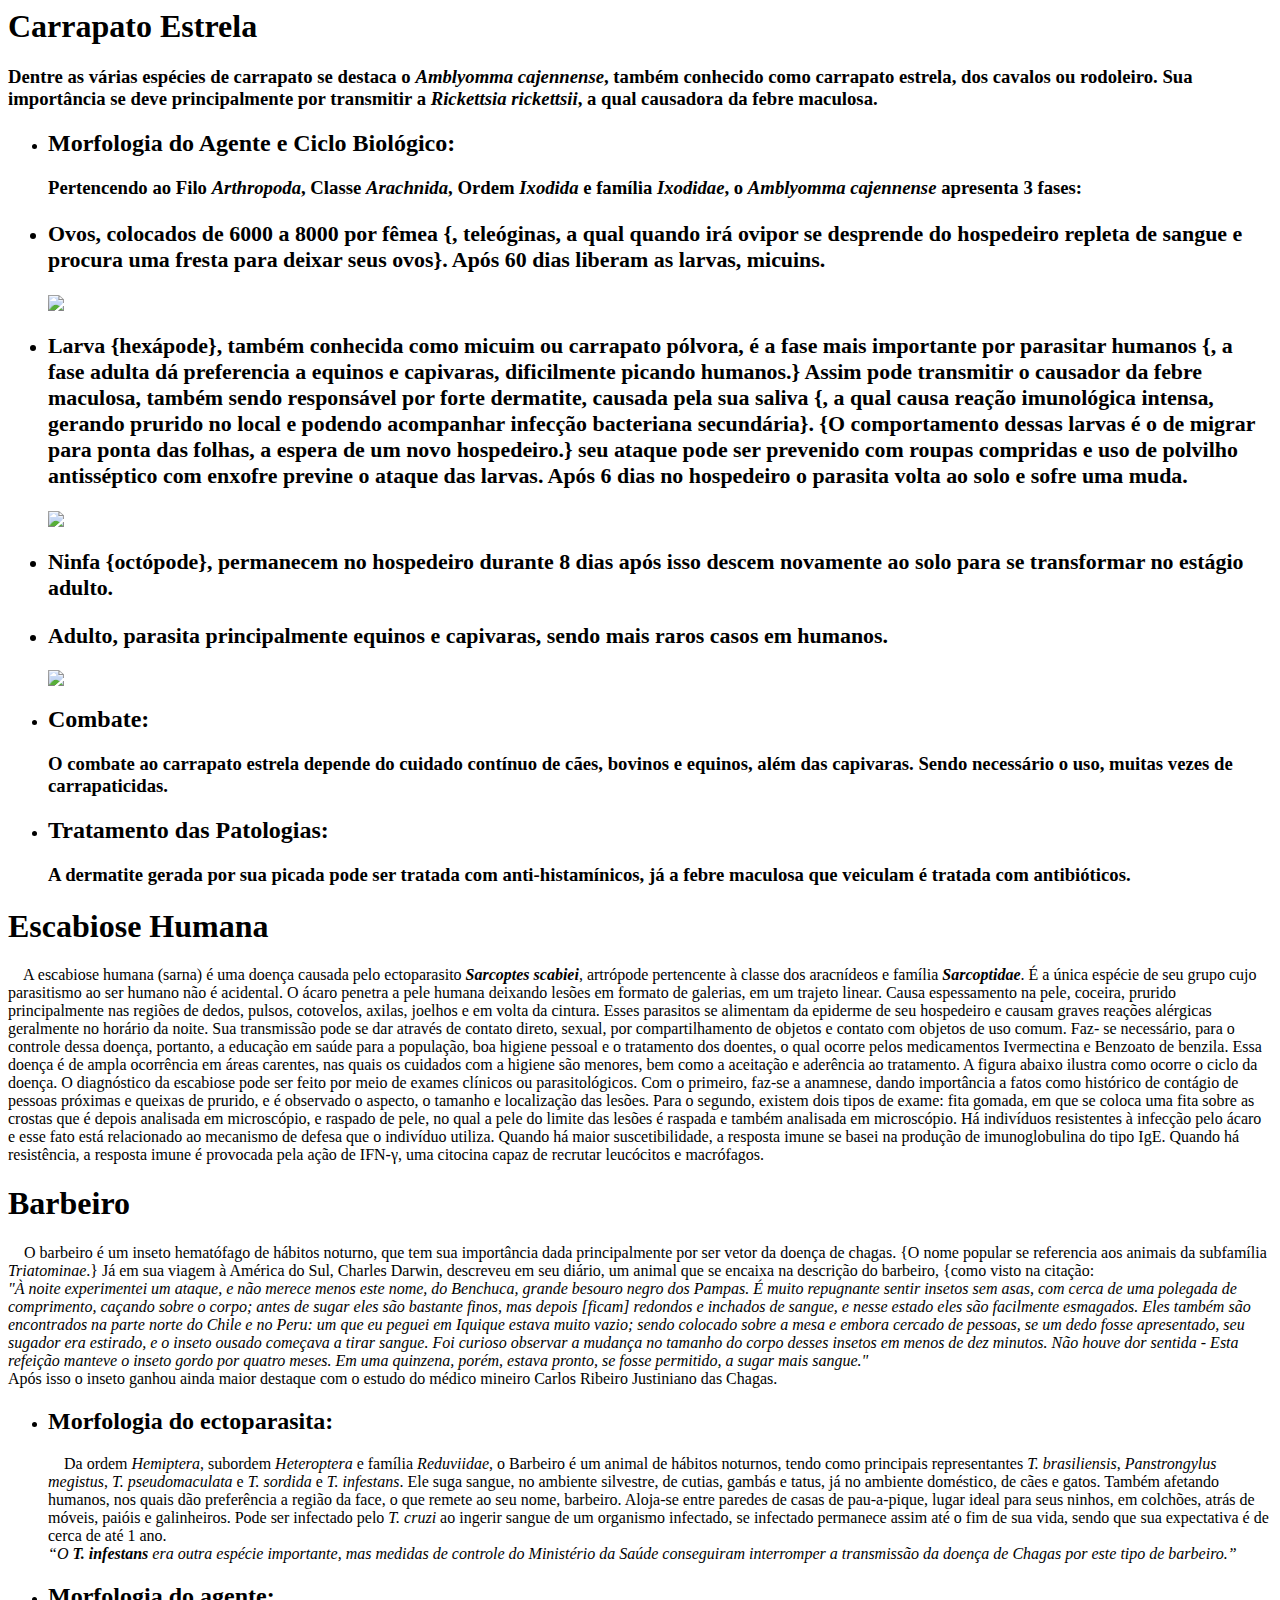
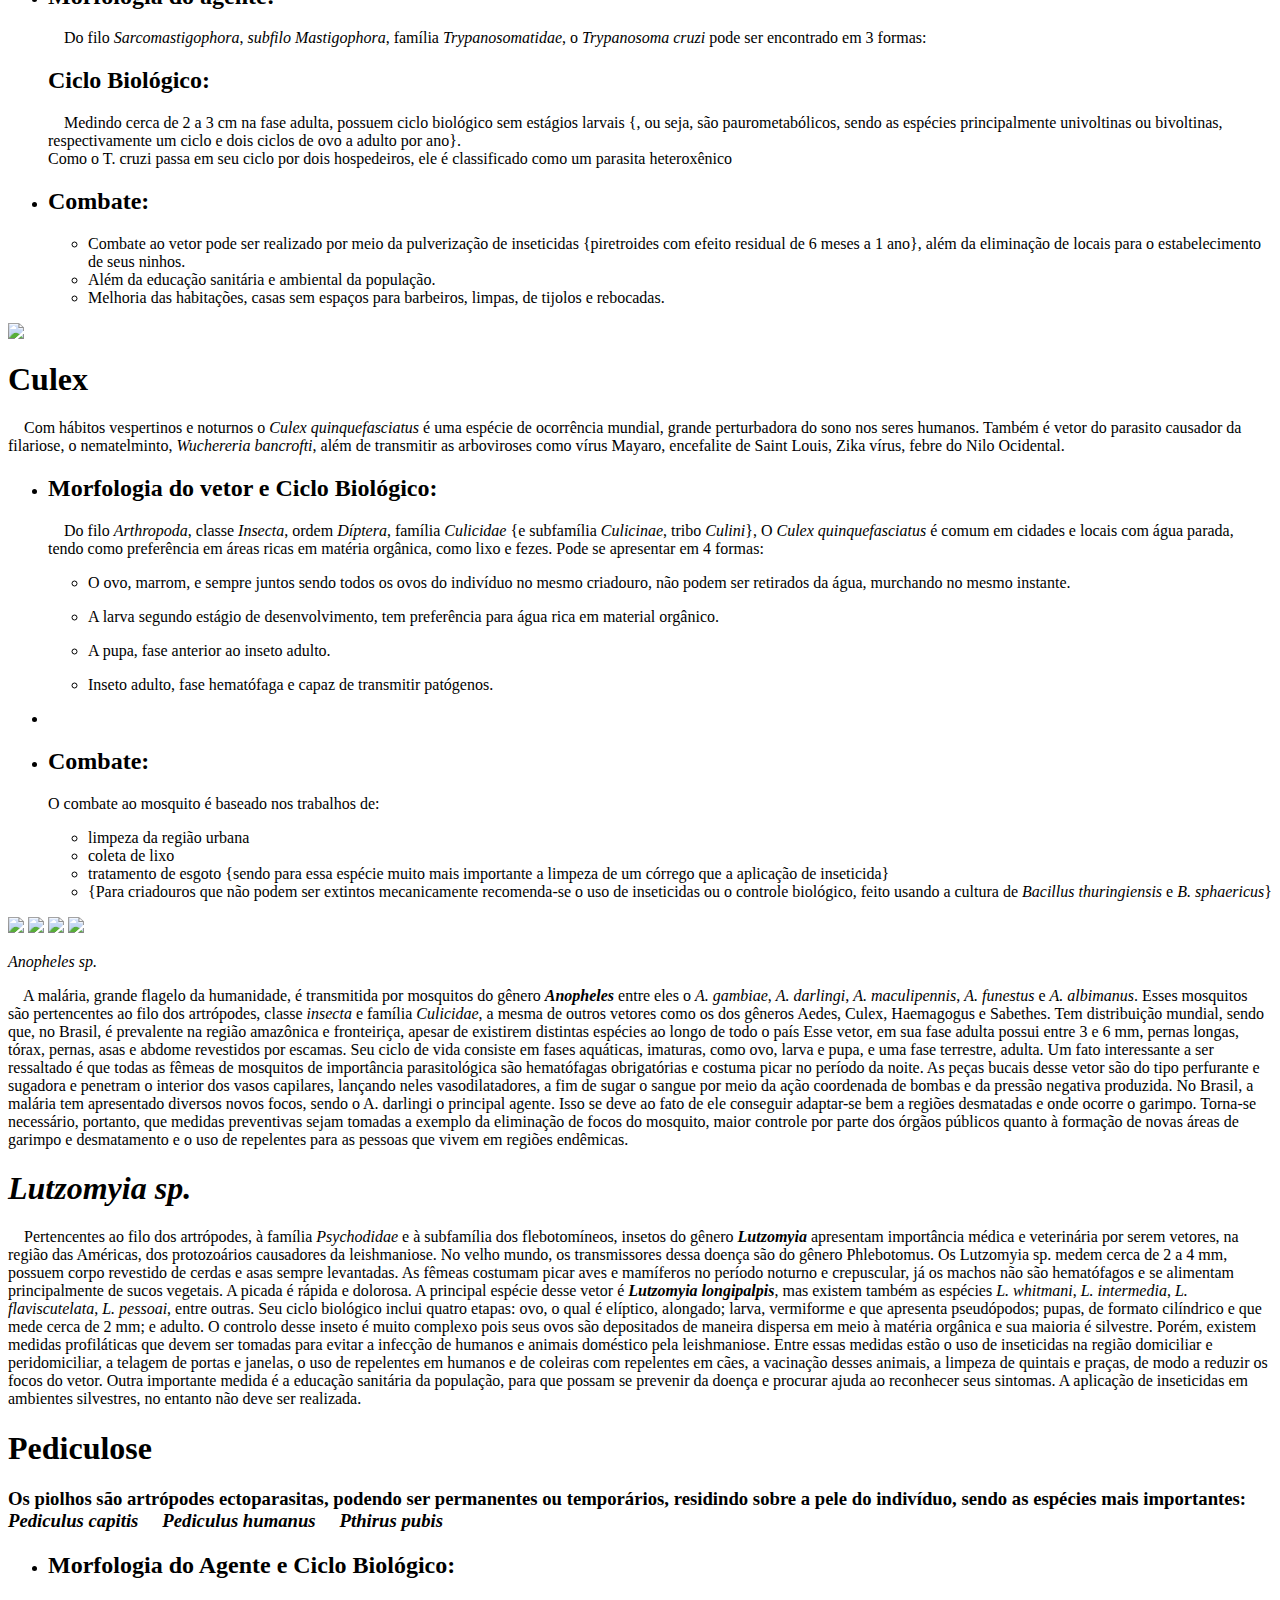
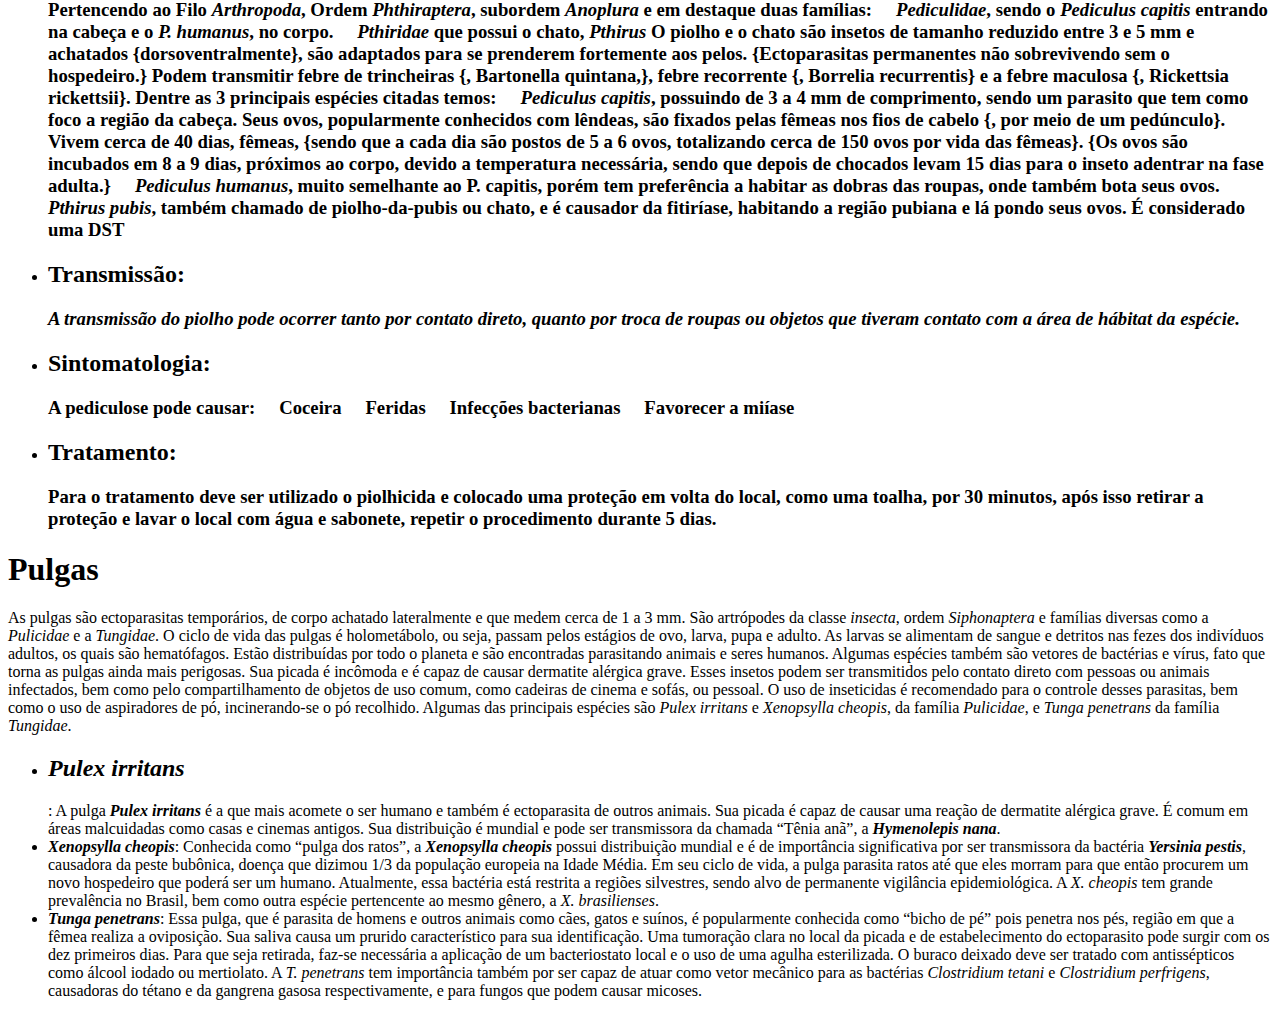
==== commit e7c67a0c: "Merge pull request #113 from brunooss/brunooss-funcionalidade-21" ====
--- a/app/src/main/assets/artropodes.html
+++ b/app/src/main/assets/artropodes.html
@@ -5,9 +5,105 @@
 />
 <link rel="stylesheet" href="file:///android_asset/style.css" />
 <body>
+
+
+
+
+
+
+
+
+
+
+
+
+
+
+<h1>Carrapato Estrela</h1>
+<h3>
+    Dentre as várias espécies de carrapato se destaca o <i>Amblyomma cajennense</i>,
+    também conhecido como carrapato estrela, dos cavalos ou rodoleiro. Sua importância se deve
+    principalmente por transmitir a <i>Rickettsia rickettsii</i>, a qual causadora da febre maculosa.
+
+</h3>
+<ul>
+    <li>
+        <h2>Morfologia do Agente e Ciclo Biológico:</h2>
+        <h3>
+            Pertencendo ao Filo <i>Arthropoda</i>, Classe <i>Arachnida</i>,
+            Ordem <i>Ixodida</i> e família <i>Ixodidae</i>, o <i>Amblyomma cajennense</i> apresenta 3 fases:
+    <li>
+        <h3>
+            Ovos, colocados de 6000 a 8000 por fêmea {, teleóginas, a qual quando irá ovipor se desprende
+            do hospedeiro repleta de sangue e procura uma fresta para deixar seus ovos}.
+            Após 60 dias liberam as larvas, micuins.
+        </h3>
+    <img class="img" src="file:///android_asset/car1" />
+    </li>
+
+    <li>
+        <h3>
+            Larva {hexápode}, também conhecida como micuim ou carrapato pólvora, é a
+            fase mais importante por parasitar humanos {, a fase adulta dá preferencia a equinos e capivaras,
+            dificilmente picando humanos.} Assim pode transmitir o causador da febre maculosa, também sendo responsável
+            por forte dermatite, causada pela sua saliva {, a qual causa reação imunológica intensa,
+            gerando prurido no local e podendo acompanhar infecção bacteriana secundária}.
+            {O comportamento dessas larvas é o de migrar para ponta das folhas, a espera de um novo hospedeiro.}
+            seu ataque pode ser prevenido com roupas compridas e uso de polvilho antisséptico com enxofre previne
+            o ataque das larvas.
+            Após 6 dias no hospedeiro o parasita volta ao solo e sofre uma muda.
+        </h3>
+        <img class="img" src="file:///android_asset/car2" />
+    </li>
+
+    <li>
+        <h3>
+            Ninfa {octópode}, permanecem no hospedeiro
+            durante 8 dias após isso descem novamente ao solo para se transformar no estágio adulto.
+        </h3>
+    </li>
+    <li>
+        <h3>
+            Adulto, parasita principalmente equinos e capivaras, sendo mais raros casos em humanos.
+        </h3>
+        <img class="img" src="file:///android_asset/car3" />
+    </li>
+    </h3>
+    </li>
+
+    <li>
+        <h2>Combate:</h2>
+        <h3>
+            O combate ao carrapato estrela depende do cuidado contínuo de cães, bovinos e equinos, além das capivaras. Sendo necessário o uso, muitas vezes de carrapaticidas.
+        </h3>
+    </li>
+    <li>
+        <h2>Tratamento das Patologias:</h2>
+        <h3>
+            A dermatite gerada por sua picada pode ser tratada com anti-histamínicos, já a febre maculosa que veiculam é tratada com antibióticos.
+        </h3>
+    </li>
+</ul>
+
+
+
+
+
+
+
+
+
+<h1>Escabiose Humana</h1>
+<p>&nbsp; &nbsp; A escabiose humana (sarna) é uma doença causada pelo ectoparasito <i><b>Sarcoptes scabiei</b></i>, artrópode pertencente à classe dos aracnídeos e família <i><b>Sarcoptidae</b></i>. É a única espécie de seu grupo cujo parasitismo ao ser humano não é acidental.
+    O ácaro penetra a pele humana deixando lesões em formato de galerias, em um trajeto linear. Causa espessamento na pele, coceira, prurido principalmente nas regiões de dedos, pulsos, cotovelos, axilas, joelhos e em volta da cintura. Esses parasitos se alimentam da epiderme de seu hospedeiro e causam graves reações alérgicas geralmente no horário da noite.
+    Sua transmissão pode se dar através de contato direto, sexual, por compartilhamento de objetos e contato com objetos de uso comum. Faz- se necessário, para o controle dessa doença, portanto, a educação em saúde para a população, boa higiene pessoal e o tratamento dos doentes, o qual ocorre pelos medicamentos Ivermectina e Benzoato de benzila.
+    Essa doença é de ampla ocorrência em áreas carentes, nas quais os cuidados com a higiene são menores, bem como a aceitação e aderência ao tratamento. A figura abaixo ilustra como ocorre o ciclo da doença.
+    O diagnóstico da escabiose pode ser feito por meio de exames clínicos ou parasitológicos. Com o primeiro, faz-se a anamnese, dando importância a fatos como histórico de contágio de pessoas próximas e queixas de prurido, e é observado o aspecto, o tamanho e localização das lesões. Para o segundo, existem dois tipos de exame: fita gomada, em que se coloca uma fita sobre as crostas que é depois analisada em microscópio, e raspado de pele, no qual a pele do limite das lesões é raspada e também analisada em microscópio.
+    Há indivíduos resistentes à infecção pelo ácaro e esse fato está relacionado ao mecanismo de defesa que o indivíduo utiliza. Quando há maior suscetibilidade, a resposta imune se basei na produção de imunoglobulina do tipo IgE. Quando há resistência, a resposta imune é provocada pela ação de IFN-γ, uma citocina capaz de recrutar leucócitos e macrófagos.
+</p>
 <h1>Barbeiro</h1>
-<h3>
-    O barbeiro é um inseto hematófago de hábitos noturno, que tem sua importância dada principalmente por ser vetor da doença de chagas. {O nome popular se referencia aos animais da subfamília <i>Triatominae</i>.}
+<p>
+    &nbsp; &nbsp; O barbeiro é um inseto hematófago de hábitos noturno, que tem sua importância dada principalmente por ser vetor da doença de chagas. {O nome popular se referencia aos animais da subfamília <i>Triatominae</i>.}
     Já em sua viagem à América do Sul, Charles Darwin, descreveu em seu diário, um animal que se encaixa na descrição do barbeiro, {como visto na citação:
     <br />
     <i>
@@ -15,12 +111,12 @@
     </i>
     <br />
     Após isso o inseto ganhou ainda maior destaque com o estudo do médico mineiro Carlos Ribeiro Justiniano das Chagas.
-</h3>
+</p>
 <ul>
     <li>
         <h2>Morfologia do ectoparasita:</h2>
-        <h3>
-            Da ordem <i>Hemiptera</i>, subordem <i>Heteroptera</i> e família <i>Reduviidae</i>, o Barbeiro é um
+        <p>
+            &nbsp; &nbsp; Da ordem <i>Hemiptera</i>, subordem <i>Heteroptera</i> e família <i>Reduviidae</i>, o Barbeiro é um
             animal de hábitos noturnos, tendo como principais representantes <i>T. brasiliensis</i>,
             <i>Panstrongylus megistus</i>, <i>T. pseudomaculata</i> e <i>T. sordida</i> e <i>T. infestans</i>.
             Ele suga sangue, no ambiente silvestre, de cutias, gambás e tatus, já no ambiente doméstico, de cães
@@ -32,107 +128,116 @@
             <br />
             <i>“O <b>T. infestans</b> era outra espécie importante, mas medidas de controle do Ministério da
                 Saúde conseguiram interromper a transmissão da doença de Chagas por este tipo de barbeiro.”</i>
-        </h3>
+        </p>
     </li>
     <li>
         <h2>Morfologia do agente:</h2>
-        <h3>
-            Do filo <i>Sarcomastigophora</i>, <i>subfilo Mastigophora</i>, família
+        <p>
+            &nbsp; &nbsp; Do filo <i>Sarcomastigophora</i>, <i>subfilo Mastigophora</i>, família
             <i>Trypanosomatidae</i>, o <i>Trypanosoma cruzi</i> pode ser
             encontrado em 3 formas:
-        </h3>
+        </p>
 
         <h2>Ciclo Biológico:</h2>
-        <img class="img" src="file:///android_asset/barber1" />
-        <h3>
-            Medindo cerca de 2 a 3 cm na fase adulta, possuem ciclo biológico sem estágios larvais
+
+        <p>
+            &nbsp; &nbsp; Medindo cerca de 2 a 3 cm na fase adulta, possuem ciclo biológico sem estágios larvais
             {, ou seja, são paurometabólicos, sendo as espécies principalmente univoltinas ou bivoltinas,
             respectivamente um ciclo e dois ciclos de ovo a adulto por ano}.
             <br />
             Como o T. cruzi passa em seu ciclo por dois hospedeiros, ele é
             classificado como um parasita heteroxênico
-        </h3>
+        </p>
     </li>
     <li>
         <h2>Combate:</h2>
-        <h3>
-            	Combate ao vetor pode ser realizado por meio da pulverização de inseticidas
-            {piretroides com efeito residual de 6 meses a 1 ano}, além da eliminação de locais para o
-            estabelecimento de seus ninhos.
-            	Além da educação sanitária e ambiental da população.
-            	Melhoria das habitações, casas sem espaços para barbeiros, limpas, de tijolos e rebocadas.
-        </h3>
+        <ul>
+            <li>Combate ao vetor pode ser realizado por meio da pulverização de inseticidas
+                {piretroides com efeito residual de 6 meses a 1 ano}, além da eliminação de locais para o
+                estabelecimento de seus ninhos.</li>
+            <li>Além da educação sanitária e ambiental da população.</li>
+            <li>Melhoria das habitações, casas sem espaços para barbeiros, limpas, de tijolos e rebocadas.</li>
+        </ul>
     </li>
 </ul>
-
+<img class="img" src="file:///android_asset/barber1" />
 <h1>Culex</h1>
-<h3>
-    Com hábitos vespertinos e noturnos o <i>Culex quinquefasciatus</i> é uma espécie de ocorrência mundial,
+<p>
+    &nbsp; &nbsp; Com hábitos vespertinos e noturnos o <i>Culex quinquefasciatus</i> é uma espécie de ocorrência mundial,
     grande perturbadora do sono nos seres humanos. Também é vetor do parasito causador da filariose, o
     nematelminto, <i>Wuchereria bancrofti</i>, além de transmitir as arboviroses como vírus Mayaro, encefalite
     de Saint Louis, Zika vírus, febre do Nilo Ocidental.
-</h3>
+</p>
 <ul>
     <li>
         <h2>Morfologia do vetor e Ciclo Biológico:</h2>
-        <h3>
-            Do filo <i>Arthropoda</i>, classe <i>Insecta</i>, ordem <i>Díptera</i>, família <i>Culicidae</i> {e subfamília <i>Culicinae</i>,
+        <p>
+            &nbsp; &nbsp; Do filo <i>Arthropoda</i>, classe <i>Insecta</i>, ordem <i>Díptera</i>, família <i>Culicidae</i> {e subfamília <i>Culicinae</i>,
             tribo <i>Culini</i>}, O <i>Culex quinquefasciatus</i> é comum em cidades e locais com água parada, tendo
             como preferência em áreas ricas em matéria orgânica, como lixo e fezes. Pode se apresentar
             em 4 formas:
-        </h3>
+        </p>
         <ul>
 
 
             <li>
-                <h3>
+                <p>
                     O ovo, marrom, e sempre juntos sendo todos os ovos do indivíduo no mesmo
                     criadouro, não podem ser retirados da água, murchando no mesmo instante.
-                </h3>
-                <img class="img" src="file:///android_asset/culex1" />
+                </p>
             </li>
 
             <li>
-                <h3>
+                <p>
                     A larva segundo estágio de desenvolvimento, tem preferência para água rica em material orgânico.
-                </h3>
-                <img class="img" src="file:///android_asset/culex2" />
+                </p>
             </li>
 
             <li>
-                <h3>
+                <p>
                     A pupa, fase anterior ao inseto adulto.
-                </h3>
-                <img class="img" src="file:///android_asset/culex3" />
+                </p>
             </li>
 
             <li>
-                <h3>
+                <p>
                     Inseto adulto, fase hematófaga e capaz de transmitir patógenos.
-                </h3>
-                <img class="img" src="file:///android_asset/culex4" />
+                </p>
             </li>
-
-
         </ul>
     </li>
     <li>
 
     <li>
         <h2>Combate:</h2>
-        <h3>
-            O combate ao mosquito é baseado nos trabalhos de:
-            	limpeza da região urbana
-            	coleta de lixo
-            	tratamento de esgoto {sendo para essa espécie muito mais importante a limpeza de um córrego que a aplicação de inseticida}
-            	{Para criadouros que não podem ser extintos mecanicamente recomenda-se o uso de
-            inseticidas ou o controle biológico, feito usando a cultura de <i>Bacillus thuringiensis</i>
-            e <i>B. sphaericus</i>}
-
-        </h3>
+        <p>O combate ao mosquito é baseado nos trabalhos de:</p>
+        <ul>
+            <li>limpeza da região urbana</li>
+            <li>coleta de lixo</li>
+            <li>tratamento de esgoto {sendo para essa espécie muito mais importante a limpeza de um córrego que a aplicação de inseticida}</li>
+            <li>{Para criadouros que não podem ser extintos mecanicamente recomenda-se o uso de
+                inseticidas ou o controle biológico, feito usando a cultura de <i>Bacillus thuringiensis</i>
+                e <i>B. sphaericus</i>}</li>
+        </ul>
     </li>
 </ul>
-
+<img class="img" src="file:///android_asset/culex1" />
+<img class="img" src="file:///android_asset/culex2" />
+<img class="img" src="file:///android_asset/culex3" />
+<img class="img" src="file:///android_asset/culex4" />
+<p><i>Anopheles sp.</i></p>
+<p>&nbsp; &nbsp; A malária, grande flagelo da humanidade, é transmitida por mosquitos do gênero <i><b>Anopheles</b></i> entre eles o <i>A. gambiae</i>, <i>A. darlingi</i>, <i>A. maculipennis</i>, <i>A. funestus</i> e <i>A. albimanus</i>. Esses mosquitos são pertencentes ao filo dos artrópodes, classe <i>insecta</i> e família <i>Culicidae</i>, a mesma de outros vetores como os dos gêneros Aedes, Culex, Haemagogus e Sabethes. Tem distribuição mundial, sendo que, no Brasil, é prevalente na região amazônica e fronteiriça, apesar de existirem distintas espécies ao longo de todo o país
+    Esse vetor, em sua fase adulta possui entre 3 e 6 mm, pernas longas, tórax, pernas, asas e abdome revestidos por escamas. Seu ciclo de vida consiste em fases aquáticas, imaturas, como ovo, larva e pupa, e uma fase terrestre, adulta.
+    Um fato interessante a ser ressaltado é que todas as fêmeas de mosquitos de importância parasitológica são hematófagas obrigatórias e costuma picar no período da noite. As peças bucais desse vetor são do tipo perfurante e sugadora e penetram o interior dos vasos capilares, lançando neles vasodilatadores, a fim de sugar o sangue por meio da ação coordenada de bombas e da pressão negativa produzida.
+    No Brasil, a malária tem apresentado diversos novos focos, sendo o A. darlingi o principal agente. Isso se deve ao fato de ele conseguir adaptar-se bem a regiões desmatadas e onde ocorre o garimpo. Torna-se necessário, portanto, que medidas preventivas sejam tomadas a exemplo da eliminação de focos do mosquito, maior controle por parte dos órgãos públicos quanto à formação de novas áreas de garimpo e desmatamento e o uso de repelentes para as pessoas que vivem em regiões endêmicas.
+</p>
+<h1><i>Lutzomyia sp.</i></h1>
+<p>&nbsp; &nbsp; Pertencentes ao filo dos artrópodes, à família <i>Psychodidae</i> e à subfamília dos flebotomíneos, insetos do gênero <i><b>Lutzomyia</b></i> apresentam importância médica e veterinária por serem vetores, na região das Américas, dos protozoários causadores da leishmaniose. No velho mundo, os transmissores dessa doença são do gênero Phlebotomus.
+    Os Lutzomyia sp. medem cerca de 2 a 4 mm, possuem corpo revestido de cerdas e asas sempre levantadas. As fêmeas costumam picar aves e mamíferos no período noturno e crepuscular, já os machos não são hematófagos e se alimentam principalmente de sucos vegetais. A picada é rápida e dolorosa.
+    A principal espécie desse vetor é <i><b>Lutzomyia longipalpis</b></i>, mas existem também as espécies <i>L. whitmani</i>, <i>L. intermedia</i>, <i>L. flaviscutelata</i>, <i>L. pessoai</i>, entre outras.
+    Seu ciclo biológico inclui quatro etapas: ovo, o qual é elíptico, alongado; larva, vermiforme e que apresenta pseudópodos; pupas, de formato cilíndrico e que mede cerca de 2 mm; e adulto.
+    O controlo desse inseto é muito complexo pois seus ovos são depositados de maneira dispersa em meio à matéria orgânica e sua maioria é silvestre. Porém, existem medidas profiláticas que devem ser tomadas para evitar a infecção de humanos e animais doméstico pela leishmaniose. Entre essas medidas estão o uso de inseticidas na região domiciliar e peridomiciliar, a telagem de portas e janelas, o uso de repelentes em humanos e de coleiras com repelentes em cães, a vacinação desses animais, a limpeza de quintais e praças, de modo a reduzir os focos do vetor. Outra importante medida é a educação sanitária da população, para que possam se prevenir da doença e procurar ajuda ao reconhecer seus sintomas. A aplicação de inseticidas em ambientes silvestres, no entanto não deve ser realizada.
+</p>
 <h1>Pediculose</h1>
 <h3>
     Os piolhos são artrópodes ectoparasitas, podendo ser permanentes ou temporários, residindo sobre a pele do indivíduo, sendo as espécies mais importantes:
@@ -185,101 +290,8 @@
         </h3>
     </li>
 </ul>
-
-
-<h1>Carrapato Estrela</h1>
-<h3>
-    Dentre as várias espécies de carrapato se destaca o <i>Amblyomma cajennense</i>,
-    também conhecido como carrapato estrela, dos cavalos ou rodoleiro. Sua importância se deve
-    principalmente por transmitir a <i>Rickettsia rickettsii</i>, a qual causadora da febre maculosa.
-
-</h3>
-<ul>
-    <li>
-        <h2>Morfologia do Agente e Ciclo Biológico:</h2>
-        <h3>
-            Pertencendo ao Filo <i>Arthropoda</i>, Classe <i>Arachnida</i>,
-            Ordem <i>Ixodida</i> e família <i>Ixodidae</i>, o <i>Amblyomma cajennense</i> apresenta 3 fases:
-    <li>
-        <h3>
-            Ovos, colocados de 6000 a 8000 por fêmea {, teleóginas, a qual quando irá ovipor se desprende
-            do hospedeiro repleta de sangue e procura uma fresta para deixar seus ovos}.
-            Após 60 dias liberam as larvas, micuins.
-        </h3>
-    <img class="img" src="file:///android_asset/car1" />
-    </li>
-
-    <li>
-        <h3>
-            Larva {hexápode}, também conhecida como micuim ou carrapato pólvora, é a
-            fase mais importante por parasitar humanos {, a fase adulta dá preferencia a equinos e capivaras,
-            dificilmente picando humanos.} Assim pode transmitir o causador da febre maculosa, também sendo responsável
-            por forte dermatite, causada pela sua saliva {, a qual causa reação imunológica intensa,
-            gerando prurido no local e podendo acompanhar infecção bacteriana secundária}.
-            {O comportamento dessas larvas é o de migrar para ponta das folhas, a espera de um novo hospedeiro.}
-            seu ataque pode ser prevenido com roupas compridas e uso de polvilho antisséptico com enxofre previne
-            o ataque das larvas.
-            Após 6 dias no hospedeiro o parasita volta ao solo e sofre uma muda.
-        </h3>
-        <img class="img" src="file:///android_asset/car2" />
-    </li>
-
-    <li>
-        <h3>
-            Ninfa {octópode}, permanecem no hospedeiro
-            durante 8 dias após isso descem novamente ao solo para se transformar no estágio adulto.
-        </h3>
-    </li>
-    <li>
-        <h3>
-            Adulto, parasita principalmente equinos e capivaras, sendo mais raros casos em humanos.
-        </h3>
-        <img class="img" src="file:///android_asset/car3" />
-    </li>
-    </h3>
-    </li>
-
-    <li>
-        <h2>Combate:</h2>
-        <h3>
-            O combate ao carrapato estrela depende do cuidado contínuo de cães, bovinos e equinos, além das capivaras. Sendo necessário o uso, muitas vezes de carrapaticidas.
-        </h3>
-    </li>
-    <li>
-        <h2>Tratamento das Patologias:</h2>
-        <h3>
-            A dermatite gerada por sua picada pode ser tratada com anti-histamínicos, já a febre maculosa que veiculam é tratada com antibióticos.
-        </h3>
-    </li>
-</ul>
-
-<h1>Escabiose Humana</h1>
-<h3>A escabiose humana (sarna) é uma doença causada pelo ectoparasito <i><b>Sarcoptes scabiei</b></i>, artrópode pertencente à classe dos aracnídeos e família <i><b>Sarcoptidae</b></i>. É a única espécie de seu grupo cujo parasitismo ao ser humano não é acidental.
-    O ácaro penetra a pele humana deixando lesões em formato de galerias, em um trajeto linear. Causa espessamento na pele, coceira, prurido principalmente nas regiões de dedos, pulsos, cotovelos, axilas, joelhos e em volta da cintura. Esses parasitos se alimentam da epiderme de seu hospedeiro e causam graves reações alérgicas geralmente no horário da noite.
-    Sua transmissão pode se dar através de contato direto, sexual, por compartilhamento de objetos e contato com objetos de uso comum. Faz- se necessário, para o controle dessa doença, portanto, a educação em saúde para a população, boa higiene pessoal e o tratamento dos doentes, o qual ocorre pelos medicamentos Ivermectina e Benzoato de benzila.
-    Essa doença é de ampla ocorrência em áreas carentes, nas quais os cuidados com a higiene são menores, bem como a aceitação e aderência ao tratamento. A figura abaixo ilustra como ocorre o ciclo da doença.
-    O diagnóstico da escabiose pode ser feito por meio de exames clínicos ou parasitológicos. Com o primeiro, faz-se a anamnese, dando importância a fatos como histórico de contágio de pessoas próximas e queixas de prurido, e é observado o aspecto, o tamanho e localização das lesões. Para o segundo, existem dois tipos de exame: fita gomada, em que se coloca uma fita sobre as crostas que é depois analisada em microscópio, e raspado de pele, no qual a pele do limite das lesões é raspada e também analisada em microscópio.
-    Há indivíduos resistentes à infecção pelo ácaro e esse fato está relacionado ao mecanismo de defesa que o indivíduo utiliza. Quando há maior suscetibilidade, a resposta imune se basei na produção de imunoglobulina do tipo IgE. Quando há resistência, a resposta imune é provocada pela ação de IFN-γ, uma citocina capaz de recrutar leucócitos e macrófagos.
-</h3>
-
-<h1><i>Anopheles sp.</i></h1>
-<h3>A malária, grande flagelo da humanidade, é transmitida por mosquitos do gênero <i><b>Anopheles</b></i> entre eles o <i>A. gambiae</i>, <i>A. darlingi</i>, <i>A. maculipennis</i>, <i>A. funestus</i> e <i>A. albimanus</i>. Esses mosquitos são pertencentes ao filo dos artrópodes, classe <i>insecta</i> e família <i>Culicidae</i>, a mesma de outros vetores como os dos gêneros Aedes, Culex, Haemagogus e Sabethes. Tem distribuição mundial, sendo que, no Brasil, é prevalente na região amazônica e fronteiriça, apesar de existirem distintas espécies ao longo de todo o país
-    Esse vetor, em sua fase adulta possui entre 3 e 6 mm, pernas longas, tórax, pernas, asas e abdome revestidos por escamas. Seu ciclo de vida consiste em fases aquáticas, imaturas, como ovo, larva e pupa, e uma fase terrestre, adulta.
-    Um fato interessante a ser ressaltado é que todas as fêmeas de mosquitos de importância parasitológica são hematófagas obrigatórias e costuma picar no período da noite. As peças bucais desse vetor são do tipo perfurante e sugadora e penetram o interior dos vasos capilares, lançando neles vasodilatadores, a fim de sugar o sangue por meio da ação coordenada de bombas e da pressão negativa produzida.
-    No Brasil, a malária tem apresentado diversos novos focos, sendo o A. darlingi o principal agente. Isso se deve ao fato de ele conseguir adaptar-se bem a regiões desmatadas e onde ocorre o garimpo. Torna-se necessário, portanto, que medidas preventivas sejam tomadas a exemplo da eliminação de focos do mosquito, maior controle por parte dos órgãos públicos quanto à formação de novas áreas de garimpo e desmatamento e o uso de repelentes para as pessoas que vivem em regiões endêmicas.
-</h3>
-
-<h1><i>Lutzomyia sp.</i></h1>
-<h3>Pertencentes ao filo dos artrópodes, à família <i>Psychodidae</i> e à subfamília dos flebotomíneos, insetos do gênero <i><b>Lutzomyia</b></i> apresentam importância médica e veterinária por serem vetores, na região das Américas, dos protozoários causadores da leishmaniose. No velho mundo, os transmissores dessa doença são do gênero Phlebotomus.
-    Os Lutzomyia sp. medem cerca de 2 a 4 mm, possuem corpo revestido de cerdas e asas sempre levantadas. As fêmeas costumam picar aves e mamíferos no período noturno e crepuscular, já os machos não são hematófagos e se alimentam principalmente de sucos vegetais. A picada é rápida e dolorosa.
-    A principal espécie desse vetor é <i><b>Lutzomyia longipalpis</b></i>, mas existem também as espécies <i>L. whitmani</i>, <i>L. intermedia</i>, <i>L. flaviscutelata</i>, <i>L. pessoai</i>, entre outras.
-    Seu ciclo biológico inclui quatro etapas: ovo, o qual é elíptico, alongado; larva, vermiforme e que apresenta pseudópodos; pupas, de formato cilíndrico e que mede cerca de 2 mm; e adulto.
-    O controlo desse inseto é muito complexo pois seus ovos são depositados de maneira dispersa em meio à matéria orgânica e sua maioria é silvestre. Porém, existem medidas profiláticas que devem ser tomadas para evitar a infecção de humanos e animais doméstico pela leishmaniose. Entre essas medidas estão o uso de inseticidas na região domiciliar e peridomiciliar, a telagem de portas e janelas, o uso de repelentes em humanos e de coleiras com repelentes em cães, a vacinação desses animais, a limpeza de quintais e praças, de modo a reduzir os focos do vetor. Outra importante medida é a educação sanitária da população, para que possam se prevenir da doença e procurar ajuda ao reconhecer seus sintomas. A aplicação de inseticidas em ambientes silvestres, no entanto não deve ser realizada.
-</h3>
-
 <h1>Pulgas</h1>
-
-<h3>As pulgas são ectoparasitas temporários, de corpo achatado lateralmente e que medem cerca de 1 a 3 mm. São artrópodes da classe <i>insecta</i>, ordem <i>Siphonaptera</i> e famílias diversas como a <i>Pulicidae</i> e a <i>Tungidae</i>.
+<p>As pulgas são ectoparasitas temporários, de corpo achatado lateralmente e que medem cerca de 1 a 3 mm. São artrópodes da classe <i>insecta</i>, ordem <i>Siphonaptera</i> e famílias diversas como a <i>Pulicidae</i> e a <i>Tungidae</i>.
     O ciclo de vida das pulgas é holometábolo, ou seja, passam pelos estágios de ovo, larva, pupa e adulto. As larvas se alimentam de sangue e detritos nas fezes dos indivíduos adultos, os quais são hematófagos.
     Estão distribuídas por todo o planeta e são encontradas parasitando animais e seres humanos. Algumas espécies também são vetores de bactérias e vírus, fato que torna as pulgas ainda mais perigosas. Sua picada é incômoda e é capaz de causar dermatite alérgica grave.
     Esses insetos podem ser transmitidos pelo contato direto com pessoas ou animais infectados, bem como pelo compartilhamento de objetos de uso comum, como cadeiras de cinema e sofás, ou pessoal.
@@ -287,27 +299,17 @@
     Algumas das principais espécies são <i>Pulex irritans</i> e <i>Xenopsylla cheopis</i>, da família <i>Pulicidae</i>, e <i>Tunga penetrans</i> da família <i>Tungidae</i>.
     <ul>
         <li>
-            <h2><i>Pulex irritans</i></h2>
-            <h3>
-                A pulga <i><b>Pulex irritans</b></i> é a que mais acomete o ser humano e também é ectoparasita de outros animais. Sua picada é capaz de causar uma reação de dermatite alérgica grave. É comum em áreas malcuidadas como casas e cinemas antigos. Sua distribuição é mundial e pode ser transmissora da chamada “Tênia anã”, a <i><b>Hymenolepis nana</b></i>.
-            </h3>
+            <h2><i>Pulex irritans</i></h2>: A pulga <i><b>Pulex irritans</b></i> é a que mais acomete o ser humano e também é ectoparasita de outros animais. Sua picada é capaz de causar uma reação de dermatite alérgica grave. É comum em áreas malcuidadas como casas e cinemas antigos. Sua distribuição é mundial e pode ser transmissora da chamada “Tênia anã”, a <i><b>Hymenolepis nana</b></i>.
         </li>
         <li>
-            <h2><i>Xenopsylla cheopis</i></h2>
-            <h3>
-                Conhecida como “pulga dos ratos”, a <i><b>Xenopsylla cheopis</b></i> possui distribuição mundial e é de importância significativa por ser transmissora da bactéria <i><b>Yersinia pestis</b></i>, causadora da peste bubônica, doença que dizimou 1/3 da população europeia na Idade Média. Em seu ciclo de vida, a pulga parasita ratos até que eles morram para que então procurem um novo hospedeiro que poderá ser um humano. Atualmente, essa bactéria está restrita a regiões silvestres, sendo alvo de permanente vigilância epidemiológica.
+            <b><i>Xenopsylla cheopis</i></b>: Conhecida como “pulga dos ratos”, a <i><b>Xenopsylla cheopis</b></i> possui distribuição mundial e é de importância significativa por ser transmissora da bactéria <i><b>Yersinia pestis</b></i>, causadora da peste bubônica, doença que dizimou 1/3 da população europeia na Idade Média. Em seu ciclo de vida, a pulga parasita ratos até que eles morram para que então procurem um novo hospedeiro que poderá ser um humano. Atualmente, essa bactéria está restrita a regiões silvestres, sendo alvo de permanente vigilância epidemiológica.
                 A <i>X. cheopis</i> tem grande prevalência no Brasil, bem como outra espécie pertencente ao mesmo gênero, a <i>X. brasilienses</i>.
-            </h3>
         </li>
-        <li>
-            <h2><i>Tunga penetrans</i></h2>
-            <h3>
-                Essa pulga, que é parasita de homens e outros animais como cães, gatos e suínos, é popularmente conhecida como “bicho de pé” pois penetra nos pés, região em que a fêmea realiza a oviposição. Sua saliva causa um prurido característico para sua identificação.
+            <li><i><b>Tunga penetrans</b></i>: Essa pulga, que é parasita de homens e outros animais como cães, gatos e suínos, é popularmente conhecida como “bicho de pé” pois penetra nos pés, região em que a fêmea realiza a oviposição. Sua saliva causa um prurido característico para sua identificação.
                 Uma tumoração clara no local da picada e de estabelecimento do ectoparasito pode surgir com os dez primeiros dias. Para que seja retirada, faz-se necessária a aplicação de um bacteriostato local e o uso de uma agulha esterilizada. O buraco deixado deve ser tratado com antissépticos como álcool iodado ou mertiolato.
                 A <i>T. penetrans</i> tem importância também por ser capaz de atuar como vetor mecânico para as bactérias <i>Clostridium tetani</i> e <i>Clostridium perfrigens</i>, causadoras do tétano e da gangrena gasosa respectivamente, e para fungos que podem causar micoses.
-            </h3>
         </li>
     </ul>
-</h3>
+</p>
 </body>
 </html>